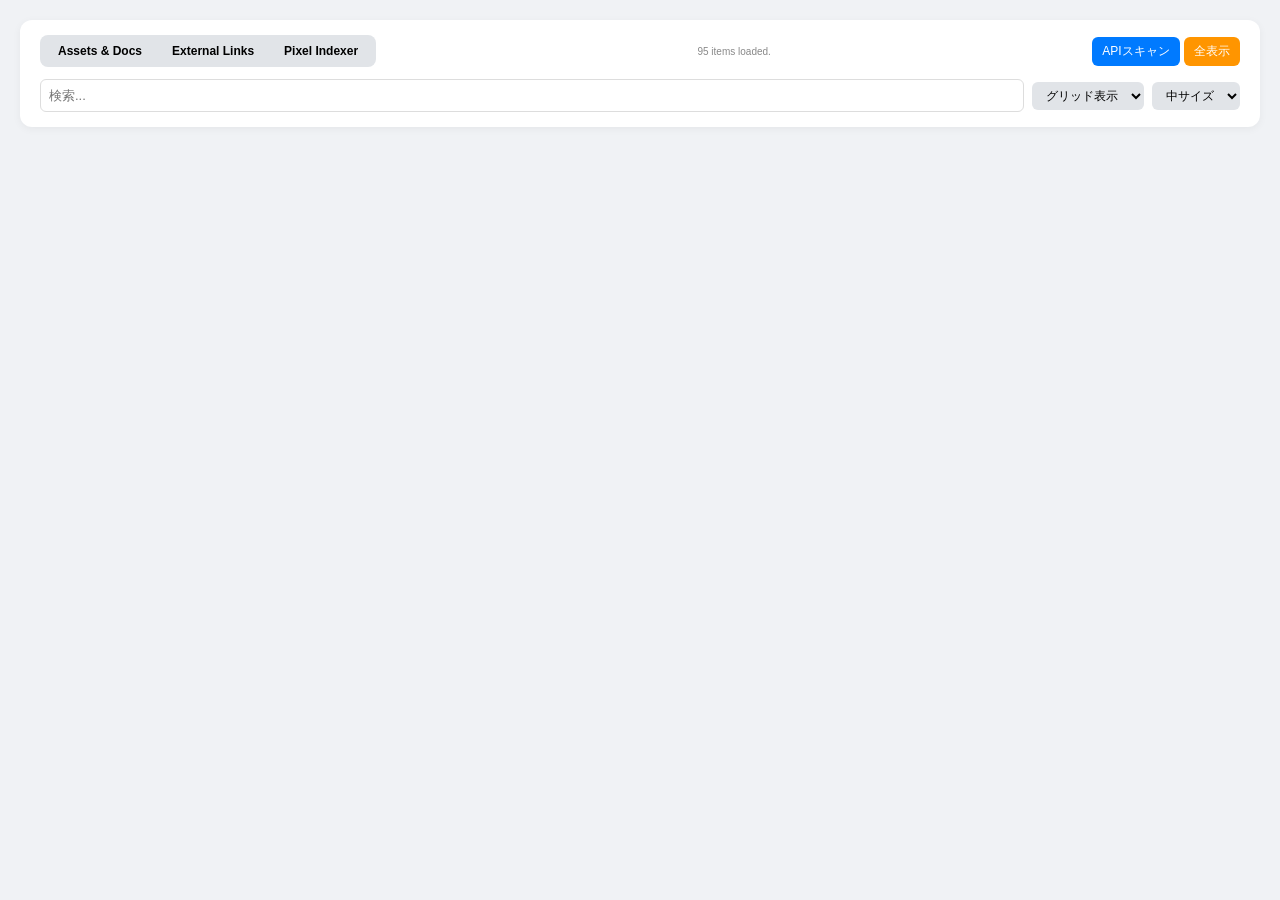
==== index.html @ e19e816e "Update index.html" ====
<!DOCTYPE html>
<html lang="ja">
<head>
    <meta charset="UTF-8">
    <title>Unified Asset & Prompt Manager</title>
    <style>
        :root { --primary: #007aff; --bg: #f0f2f5; --card: white; --size: 180px; }
        body { font-family: -apple-system, sans-serif; background: var(--bg); margin: 0; padding: 20px; color: #333; line-height: 1.5; }
        header { background: var(--card); padding: 15px 20px; border-radius: 12px; box-shadow: 0 2px 8px rgba(0,0,0,0.05); position: sticky; top: 10px; z-index: 100; margin-bottom: 20px; }
        .header-top { display: flex; justify-content: space-between; align-items: center; margin-bottom: 12px; flex-wrap: wrap; gap: 10px; }
        .mode-switch { display: flex; background: #e1e4e8; padding: 3px; border-radius: 8px; }
        .mode-switch button { background: transparent; border: none; padding: 6px 15px; border-radius: 6px; font-weight: bold; cursor: pointer; font-size: 12px; }
        .mode-switch button.active { background: var(--card); color: var(--primary); box-shadow: 0 2px 4px rgba(0,0,0,0.1); }
        .controls { display: flex; gap: 8px; align-items: center; flex-wrap: wrap; }
        input[type="text"] { flex: 1; min-width: 150px; padding: 8px; border: 1px solid #ddd; border-radius: 6px; font-size: 13px; outline: none; }
        button, select { border: none; padding: 6px 10px; border-radius: 6px; cursor: pointer; font-size: 12px; background: #e1e4e8; }
        .btn-api { background: var(--primary) !important; color: white; }
        .btn-save { background: #28a745 !important; color: white; }
        .btn-eco { background: #ff9500 !important; color: white; }

        .grid { display: grid; gap: 15px; grid-template-columns: repeat(auto-fill, minmax(var(--size), 1fr)); }
        .grid.list-view { grid-template-columns: 1fr; gap: 5px; }
        .folder-section { margin-bottom: 30px; border-top: 1px solid #ddd; padding-top: 20px; }
        .folder-section.hidden-folder { opacity: 0.6; background: #e9e9e9; padding: 15px; border-radius: 10px; border: 1px dashed #ccc; }
        .folder-title { font-size: 11px; font-weight: bold; color: var(--primary); background: #eef6ff; padding: 3px 8px; border-radius: 4px; margin-bottom: 12px; display: inline-block; text-transform: uppercase; }
        
        .card { background: var(--card); padding: 10px; border-radius: 8px; box-shadow: 0 2px 4px rgba(0,0,0,0.05); display: flex; flex-direction: column; }
        .list-view .card { flex-direction: row; align-items: center; padding: 6px 15px; }
        .media-container { width: 100%; height: 120px; display: flex; align-items: center; justify-content: center; background: #fafafa; border-radius: 6px; overflow: hidden; position: relative; cursor: pointer; }
        .list-view .media-container { width: 40px; height: 40px; margin-right: 15px; flex-shrink: 0; }
        img, video { max-width: 100%; max-height: 100%; object-fit: contain; }

        .placeholder { font-size: 10px; color: #999; text-align: center; }
        .info { flex-grow: 1; min-width: 0; margin: 8px 0; }
        .list-view .info { margin: 0; display: flex; align-items: center; gap: 15px; flex-grow: 1; }
        .name { font-size: 11px; font-weight: bold; overflow: hidden; text-overflow: ellipsis; white-space: nowrap; }
        .meta { font-size: 9px; color: #999; }
        .md-preview { font-size: 10px; background: #f0f0f0; padding: 5px; border-radius: 4px; margin-top: 5px; color: #555; border-left: 3px solid #ccc; white-space: pre-wrap; max-height: 45px; overflow: hidden; }

        .action-btn { width: 100%; padding: 5px; font-size: 10px; border: 1px solid #ddd; background: var(--card); border-radius: 4px; cursor: pointer; margin-top: 4px; }
        .list-view .action-btn { width: auto; margin-left: 10px; padding: 4px 12px; margin-top: 0; }
        
        #toast { position: fixed; bottom: 20px; left: 50%; transform: translateX(-50%); background: rgba(0,0,0,0.8); color: white; padding: 8px 18px; border-radius: 20px; font-size: 11px; opacity: 0; transition: opacity 0.3s; pointer-events: none; z-index: 2000; }

        /* --- Pixel Indexer --- */
        #pixel-panel { display: none; background: #121212; border-radius: 12px; padding: 20px; color: #eee; }
        #pixel-panel.active { display: block; }
        .px-canvas-wrap { border: 2px solid #444; background: #000; margin-bottom: 12px; overflow: auto; max-height: 60vh; position: relative; }
        #crop-overlay { display:none; position:absolute; top:0; left:0; width:100%; height:100%; pointer-events:none; }
        #crop-rect { display:none; position:absolute; border:2px solid #ff5000; box-sizing:border-box; pointer-events:auto; cursor:move; }
        #crop-rect::before { content:''; position:absolute; inset:0; background:transparent; }
        .crop-handle { position:absolute; width:18px; height:18px; background:#ff5000; border-radius:3px; pointer-events:auto; z-index:10; }
        .crop-handle.tl { top:-9px; left:-9px; cursor:nwse-resize; }
        .crop-handle.tr { top:-9px; right:-9px; cursor:nesw-resize; }
        .crop-handle.bl { bottom:-9px; left:-9px; cursor:nesw-resize; }
        .crop-handle.br { bottom:-9px; right:-9px; cursor:nwse-resize; }
        #pixel-app-container { line-height: 0; transform-origin: 0 0; }
        .px-ui { background: #1e1e1e; padding: 16px; border-radius: 10px; }
        .px-row { display: flex; align-items: center; gap: 12px; margin-bottom: 10px; }
        .px-row label { width: 140px; font-size: 0.78em; color: #aaa; flex-shrink: 0; }
        .px-row input[type="range"] { flex-grow: 1; cursor: pointer; }
        .px-val { width: 44px; text-align: right; font-family: monospace; color: #00ffcc; font-size: 12px; }
        .px-switch { background: #2a2a2a; padding: 10px; border-radius: 6px; margin-bottom: 12px; display: flex; gap: 20px; font-size: 0.88em; flex-wrap: wrap; }
        .px-palette { display: grid; grid-template-columns: repeat(auto-fill, minmax(78px, 1fr)); gap: 8px; border-top: 1px solid #333; padding-top: 12px; margin-top: 12px; }
        .px-chip input[type="checkbox"] { position:absolute; top:4px; left:4px; cursor:pointer; }
        .px-chip { background: #2a2a2a; padding: 7px; border-radius: 6px; text-align: center; font-size: 11px; border: 2px solid #333; position:relative; }
        .px-chip.active { border-color: #00ffcc; background: #333; }
        .px-box { width: 100%; height: 28px; border-radius: 4px; margin-bottom: 4px; border: 1px solid rgba(255,255,255,0.1); cursor: pointer; }
        .px-chip input[type="color"] { width: 100%; height: 20px; border: none; background: none; cursor: pointer; padding: 0; }
        .px-reset { font-size: 10px; color: #888; background: none; border: 1px solid #555; border-radius: 4px; cursor: pointer; padding: 2px 5px; margin-top: 3px; }
        .px-bulk { display:flex; gap:6px; align-items:center; flex-wrap:wrap; margin-bottom:10px; padding:8px; background:#2a2a2a; border-radius:6px; }
        .px-bulk select { background:#1e1e1e; color:#eee; border:1px solid #444; border-radius:4px; padding:3px 6px; font-size:11px; }
        .px-bulk button { font-size:11px; padding:4px 10px; border-radius:4px; border:none; cursor:pointer; }
    </style>
</head>
<body>

<header>
    <div class="header-top">
        <div class="mode-switch">
            <button id="mode-assets" onclick="switchMode('assets')">Assets & Docs</button>
            <button id="mode-links" onclick="switchMode('links')">External Links</button>
            <button id="mode-pixel" onclick="switchMode('pixel')">Pixel Indexer</button>
        </div>
        <div id="status" style="font-size:10px; color:#888;">Standby</div>
        <div id="asset-tools">
            <button class="btn-api" onclick="fetchDeepScan()">APIスキャン</button>
            <button class="btn-eco" onclick="loadAllMedia()">全表示</button>
            <button id="save-btn" class="btn-save" style="display:none" onclick="downloadJSON()">JSON保存</button>
        </div>
    </div>
    <div class="controls">
        <input type="text" id="searchInput" placeholder="検索..." oninput="filterCards()">
        <select id="viewSelect" onchange="refreshView()">
            <option value="grid">グリッド表示</option>
            <option value="list">リスト表示</option>
        </select>
        <select onchange="document.body.style.setProperty('--size', this.value + 'px')">
            <option value="180">中サイズ</option>
            <option value="120">小サイズ</option>
            <option value="260">大サイズ</option>
        </select>
    </div>
</header>

<div id="catalog-container" style="display:none;"></div>

<div id="pixel-panel">
    <div class="px-canvas-wrap">
        <div id="pixel-app-container"></div>
        <div id="crop-overlay"></div>
        <div id="crop-rect">
            <div class="crop-handle tl" data-h="tl"></div>
            <div class="crop-handle tr" data-h="tr"></div>
            <div class="crop-handle bl" data-h="bl"></div>
            <div class="crop-handle br" data-h="br"></div>
        </div>
    </div>
    <div class="px-ui">
        <input type="file" id="px-file" accept="image/*" style="margin-bottom:12px; width:100%; color:#eee;">
        <div style="display:flex;gap:8px;margin-bottom:10px;flex-wrap:wrap;">
            <button id="px-crop-btn" style="display:none;background:#ff6a00;color:white;border:none;padding:5px 12px;border-radius:6px;cursor:pointer;font-size:12px;" onclick="startCropUI()">✂ 範囲選択</button>
            <button id="px-crop-confirm" style="display:none;background:#28a745;color:white;border:none;padding:5px 12px;border-radius:6px;cursor:pointer;font-size:12px;" onclick="confirmCropUI()">✔ ここで切り出す</button>
            <button id="px-crop-reset" style="display:none;background:#555;color:white;border:none;padding:5px 12px;border-radius:6px;cursor:pointer;font-size:12px;" onclick="resetCropUI()">↩ 全体に戻す</button>
            <button onclick="pixelApp && pixelApp.saveCanvas('pixel','png')" style="background:#444;color:white;border:none;padding:5px 12px;border-radius:6px;cursor:pointer;font-size:12px;">💾 保存</button>
            <button id="px-undo" disabled onclick="pixelApp && pixelApp.undo()" style="background:#555;color:white;border:none;padding:5px 12px;border-radius:6px;cursor:pointer;font-size:12px;">↩ 戻る</button>
        </div>
        <div class="px-switch">
            <label><input type="checkbox" id="px-raw"> Raw (プレビュー)</label>
            <label>BG: <input type="color" id="px-bg" value="#000000" style="width:36px;height:22px;padding:0;border:none;cursor:pointer;"></label>
            <label><input type="checkbox" id="px-gridline"> Grid: <input type="color" id="px-gridline-color" value="#333333" style="width:36px;height:22px;padding:0;border:none;cursor:pointer;"> <input type="number" id="px-gridline-w" value="1" min="1" max="5" style="width:36px;background:#2a2a2a;color:#eee;border:1px solid #444;border-radius:4px;padding:2px 4px;">px</label>
            <label>Zoom: <input type="range" id="px-zoom" min="0.25" max="5" step="0.05" value="1" style="width:90px;"> <span id="px-zoom-val">100%</span> <button onclick="document.getElementById('px-zoom').value=1;document.getElementById('pixel-app-container').style.transform='scale(1)';document.getElementById('px-zoom-val').innerText='100%';" style="padding:2px 7px;font-size:11px;background:#444;color:#eee;border:none;border-radius:4px;cursor:pointer;">100%</button></label>
        </div>
        <div style="display:flex;gap:6px;align-items:center;flex-wrap:wrap;margin-bottom:10px;">
            <span style="font-size:11px;color:#aaa;flex-shrink:0;">Preset:</span>
            <select id="px-preset" onchange="applyPreset(this.value)" style="background:#2a2a2a;color:#eee;border:1px solid #444;border-radius:4px;padding:3px 8px;font-size:11px;">
                <option value="">— 選択 —</option>
                <option value="dot">🎮 ドット絵</option>
                <option value="mosaic">🔳 モザイク</option>
                <option value="retro">👾 レトロ</option>
                <option value="fine">✨ 高精細</option>
                <option value="mono">■ モノクロ2値</option>
                <option value="auto">🤖 画像から自動判定</option>
            </select>
            <span id="px-preset-label" style="font-size:10px;color:#888;"></span>
        </div>
        <div id="px-img-info" style="font-size:11px;color:#666;margin-bottom:8px;"></div>
        <div class="px-row">
            <label>Pixel Size</label>
            <input type="range" id="px-grid" min="2" max="60" value="10">
            <input type="number" id="px-grid-num" min="2" max="60" value="10" style="width:48px;background:#2a2a2a;color:#00ffcc;border:1px solid #444;border-radius:4px;padding:2px 4px;font-family:monospace;">
        </div>
        <div class="px-row">
            <label><input type="checkbox" id="px-quant" checked> 減色</label>
            <select id="px-quant-method" style="background:#2a2a2a;color:#eee;border:1px solid #444;border-radius:4px;padding:2px 6px;font-size:11px;">
                <option value="uniform">均等量子化</option>
                <option value="kmeans">K-means</option>
            </select>
            <input type="range" id="px-color" min="1" max="128" value="32">
            <input type="number" id="px-color-num" min="1" max="128" value="32" style="width:48px;background:#2a2a2a;color:#00ffcc;border:1px solid #444;border-radius:4px;padding:2px 4px;font-family:monospace;">
        </div>
        <div class="px-row">
            <label><input type="checkbox" id="px-dither" checked> Dithering</label>
        </div>
        <div class="px-row">
            <label><input type="checkbox" id="px-maxcol-on" checked> Max Colors</label>
            <input type="range" id="px-maxcol" min="1" max="256" value="256">
            <input type="number" id="px-maxcol-num" min="1" max="256" value="256" style="width:48px;background:#2a2a2a;color:#00ffcc;border:1px solid #444;border-radius:4px;padding:2px 4px;font-family:monospace;">
        </div>
        <div id="px-bulk" class="px-bulk" style="display:none;">
            <span style="font-size:11px;color:#aaa;">選択中: <b id="px-sel-count">0</b></span>
            <input type="color" id="px-bulk-color" value="#ff0000" style="width:36px;height:26px;padding:0;border:none;cursor:pointer;">
            <select id="px-bulk-palette" style="max-width:120px;"><option value="">パレットから選択...</option></select>
            <button onclick="applyBulkSwap()" style="background:#007aff;color:white;">適用</button>
            <button onclick="resetBulkSwap()" style="background:#555;color:white;">リセット</button>
            <button onclick="clearSelection()" style="background:#333;color:#aaa;">選択解除</button>
        </div>
        <div class="px-palette" id="px-palette"></div>
    </div>
</div>

<div id="toast">コピーしました！</div>

<script>
    const USER = 'dpolyglot0310-star';
    const REPO = 'assets';
    const BASE_PATH = 'assets';
    const IGNORE_DIRS = ['backup', 'old', 'temp'];

    let currentMode = null;
    let assetData = [];
    let linkData = [];

    async function init() {
        await loadAssetList();
        const tab = new URLSearchParams(location.search).get('tab');
        if (tab) switchMode(tab);
        // tab指定なし → 何も表示しない（タブボタンだけ表示）
    }

    function switchMode(mode) {
        if (currentMode === mode) return;
        currentMode = mode;
        ['assets','links','pixel'].forEach(m => {
            document.getElementById('mode-' + m).className = (m === mode ? 'active' : '');
        });
        document.getElementById('asset-tools').style.display = (mode === 'assets' ? 'flex' : 'none');
        document.getElementById('catalog-container').style.display = (mode === 'pixel' ? 'none' : 'block');
        document.getElementById('pixel-panel').classList.toggle('active', mode === 'pixel');
        document.querySelector('.controls').style.display = (mode === 'pixel' ? 'none' : 'flex');
        history.replaceState(null, '', '?tab=' + mode);
        if (mode === 'pixel') initPixel();
        else if (mode === 'assets') renderAssets(assetData);
        else loadLinkData().then(() => renderLinks(linkData));
    }

    function refreshView() {
        if (!currentMode) return;
        if (currentMode === 'assets') renderAssets(assetData);
        else if (currentMode === 'links') loadLinkData().then(() => renderLinks(linkData));
    }

    async function loadAssetList() {
        try {
            const res = await fetch(`./${BASE_PATH}/list.json?t=${Date.now()}`);
            if (res.ok) assetData = await res.json();
            document.getElementById('status').innerText = assetData.length + " items loaded.";
        } catch (e) { console.warn("list.json not found."); }
    }

    async function fetchDeepScan() {
        document.getElementById('status').innerText = "Scanning GitHub...";
        try {
            const repoData = await (await fetch(`https://api.github.com/repos/${USER}/${REPO}`)).json();
            const treeData = await (await fetch(`https://api.github.com/repos/${USER}/${REPO}/git/trees/${repoData.default_branch}?recursive=1`)).json();
            
            assetData = treeData.tree.filter(f => {
                const inBase = f.path.startsWith(BASE_PATH + '/');
                const isMatch = /\.(gif|jpe?g|png|webp|svg|mp4|webm|mov|md)$/i.test(f.path);
                const isIgnored = IGNORE_DIRS.some(d => f.path.includes(`/${d}/`));
                return inBase && isMatch && !isIgnored;
            });
            renderAssets(assetData);
            document.getElementById('save-btn').style.display = 'inline-block';
            document.getElementById('status').innerText = "Scan complete: " + assetData.length + " items.";
        } catch (e) { document.getElementById('status').innerText = "Scan error."; }
    }

    function renderAssets(items) {
        const container = document.getElementById('catalog-container');
        container.innerHTML = '';
        const groups = {};
        const mdMap = {};
        const pairedMdPaths = new Set(); // ペアになったMDを記録

        // 1. MDファイルのパスをマッピング
        items.forEach(f => { if (f.path.endsWith('.md')) mdMap[f.path.replace(/\.md$/i, '')] = f.path; });

        // 2. 画像・動画の処理
        items.forEach(f => {
            if (f.path.endsWith('.md')) return; // MDは後で単体処理
            const parts = f.path.split('/');
            const name = parts.pop();
            const folder = parts.join(' / ');
            const isHidden = parts.some(p => p.startsWith('.'));
            const key = isHidden ? `🙈 HIDDEN: ${folder}` : folder;
            const relatedMd = mdMap[f.path.substring(0, f.path.lastIndexOf('.'))];

            if (relatedMd) pairedMdPaths.add(relatedMd); // ペアとして使用済み

            if (!groups[key]) groups[key] = { items: [], isHidden };
            groups[key].items.push({...f, name, relatedMd, type: 'media'});
        });

        // 3. ペアにならなかった「単体MD」の処理
        items.forEach(f => {
            if (f.path.endsWith('.md') && !pairedMdPaths.has(f.path)) {
                const parts = f.path.split('/');
                const name = parts.pop();
                const folder = parts.join(' / ');
                const isHidden = parts.some(p => p.startsWith('.'));
                const key = isHidden ? `🙈 HIDDEN: ${folder}` : folder;

                if (!groups[key]) groups[key] = { items: [], isHidden };
                groups[key].items.push({...f, name, relatedMd: f.path, type: 'text'});
            }
        });

        // 描画
        Object.keys(groups).sort((a,b) => groups[a].isHidden - groups[b].isHidden).forEach(key => {
            const section = document.createElement('div');
            section.className = `folder-section ${groups[key].isHidden ? 'hidden-folder' : ''}`;
            section.innerHTML = `<div class="folder-title">${key}</div><div class="grid ${document.getElementById('viewSelect').value === 'list' ? 'list-view' : ''}"></div>`;
            const grid = section.querySelector('.grid');

            groups[key].items.forEach(f => {
                const url = `https://raw.githubusercontent.com/${USER}/${REPO}/main/${f.path}`;
                const isVideo = /\.(mp4|webm|mov)$/i.test(f.path);
                const isHeavy = (f.size || 0) > 1024 * 1024;
                const shouldHide = isHeavy || groups[key].isHidden;

                const card = document.createElement('div');
                card.className = 'card';
                card.dataset.name = f.name.toLowerCase();
                
                card.innerHTML = `
                    <div class="media-container" id="media-${f.sha}" onclick="window.open('${url}')">
                        ${f.type === 'text' ? `<div style="font-size:2.5rem;">📄</div>` : 
                          (shouldHide ? `<div class="placeholder"><span>${isHeavy ? 'Heavy' : 'Hidden'}</span><br><button onclick="event.stopPropagation(); loadMedia('${f.sha}','${url}',${isVideo})">表示</button></div>` : renderMedia(url, isVideo))
                        }
                    </div>
                    <div class="info">
                        <div class="name">${f.name}</div>
                        <div class="meta">${f.size ? (f.size/1024).toFixed(1) + ' KB' : 'Text Doc'}</div>
                        ${f.relatedMd ? `<div id="md-${f.sha}" class="md-preview">Loading content...</div>` : ''}
                    </div>
                    <div style="display:flex; flex-direction:column; gap:2px;">
                        ${f.type === 'media' ? `<button class="action-btn" onclick="copyTo('${url}')">URLコピー</button>` : ''}
                        ${f.type === 'media' && !isVideo ? `<button class="action-btn" style="color:#00aaff;border-color:#00aaff;" onclick="sendToPixel('${url}')">→ Pixel</button>` : ''}
                        ${f.relatedMd ? `<button class="action-btn" id="btn-md-${f.sha}" onclick="copyMdText('${f.sha}')" style="display:none">内容をコピー</button>` : ''}
                    </div>
                `;
                grid.appendChild(card);
                if (f.relatedMd) fetchMdContent(`https://raw.githubusercontent.com/${USER}/${REPO}/main/${f.relatedMd}`, f.sha);
            });
            container.appendChild(section);
        });
    }

    async function fetchMdContent(url, sha) {
        try {
            const res = await fetch(url);
            let text = (await res.text()).replace(/---[\s\S]*?---/, '').trim();
            const preview = document.getElementById(`md-${sha}`);
            if (preview) {
                preview.innerText = text;
                preview.dataset.full = text;
                const btn = document.getElementById(`btn-md-${sha}`);
                if (btn) btn.style.display = 'block';
            }
        } catch (e) { console.warn("MD load error", url); }
    }

    function sendToPixel(url) {
        switchMode('pixel');
        // p5が初期化されるまで少し待ってからロード
        const tryLoad = () => {
            if (pixelApp && pixelApp.setImage) {
                pixelApp.setImage(url);
            } else {
                setTimeout(tryLoad, 100);
            }
        };
        tryLoad();
    }

    function copyMdText(sha) {
        const target = document.getElementById(`md-${sha}`);
        if (target && target.dataset.full) copyTo(target.dataset.full);
    }

    // --- CSV & Utility 関連（前回の修正を維持） ---
    async function loadLinkData() {
        try {
            const res = await fetch(`./${BASE_PATH}/links.csv?t=${Date.now()}`);
            if (!res.ok) return;
            const text = await res.text();
            linkData = text.split('\n').slice(1).filter(r => r.trim()).map(r => {
                const c = r.split(',').map(v => v.replace(/"/g, '').trim());
                return { cat: c[0] || 'Uncategorized', title: c[1] || 'No Title', url: c[2] || '#', thumb: c[3] || '', prompt: c[4] || '' };
            });
        } catch (e) { console.warn("CSV load error"); }
    }

    function renderLinks(links) {
        const container = document.getElementById('catalog-container');
        container.innerHTML = '';
        const groups = {};
        links.forEach(l => { if (!groups[l.cat]) groups[l.cat] = []; groups[l.cat].push(l); });
        Object.keys(groups).sort().forEach(cat => {
            const section = document.createElement('div');
            section.className = 'folder-section';
            section.innerHTML = `<div class="folder-title">${cat}</div><div class="grid ${document.getElementById('viewSelect').value === 'list' ? 'list-view' : ''}"></div>`;
            const grid = section.querySelector('.grid');
            groups[cat].forEach(l => {
                const card = document.createElement('div');
                card.className = 'card';
                card.dataset.name = (l.title + (l.prompt || '')).toLowerCase();
                card.innerHTML = `
                    <div class="media-container" onclick="window.open('${l.url}')">
                        ${l.thumb ? `<img src="${l.thumb}" loading="lazy">` : `<div style="font-size:2rem">🔗</div>`}
                    </div>
                    <div class="info">
                        <div class="name">${l.title}</div>
                        ${l.prompt ? `<div class="md-preview">${l.prompt}</div>` : `<div class="meta">${l.url}</div>`}
                    </div>
                    <div style="display:flex; flex-direction:column; gap:2px;">
                        <button class="action-btn" onclick="window.open('${l.url}')">開く</button>
                        <button class="action-btn" onclick="copyTo('${l.prompt || l.url}')">${l.prompt ? 'プロンプトコピー' : 'URLコピー'}</button>
                    </div>
                `;
                grid.appendChild(card);
            });
            container.appendChild(section);
        });
    }

    function renderMedia(url, isVideo) {
        return isVideo ? `<video src="${url}" muted loop onmouseover="this.play()" onmouseout="this.pause()"></video>` : `<img src="${url}" loading="lazy">`;
    }

    function loadMedia(sha, url, isVideo) { 
        const target = document.getElementById(`media-${sha}`);
        if (target) target.innerHTML = renderMedia(url, isVideo); 
    }

    function loadAllMedia() { document.querySelectorAll('.placeholder button').forEach(b => b.click()); }

    function filterCards() {
        const q = document.getElementById('searchInput').value.toLowerCase();
        document.querySelectorAll('.card').forEach(c => c.style.display = c.dataset.name.includes(q) ? 'flex' : 'none');
        document.querySelectorAll('.folder-section').forEach(s => {
            const hasVisible = Array.from(s.querySelectorAll('.card')).some(c => c.style.display !== 'none');
            s.style.display = hasVisible ? 'block' : 'none';
        });
    }

    function copyTo(text) {
        if (!text) return;
        navigator.clipboard.writeText(text).then(() => {
            const t = document.getElementById('toast');
            t.style.opacity = '1';
            setTimeout(() => t.style.opacity = '0', 1500);
        });
    }

    function downloadJSON() {
        if (assetData.length === 0) return alert("データがありません");
        const blob = new Blob([JSON.stringify(assetData, null, 2)], {type: 'application/json'});
        const a = document.createElement('a'); a.href = URL.createObjectURL(blob); a.download = 'list.json'; a.click();
    }

    // ---- Pixel Indexer ----
    let pixelApp = null;
    let p5Loaded = false;

    function toHexStr(r, g, b) {
        return '#' + [r,g,b].map(v => Math.max(0,Math.min(255,v|0)).toString(16).padStart(2,'0')).join('');
    }

    function initPixel() {
        if (pixelApp) return; // 初期化済み
        if (!p5Loaded) {
            const s = document.createElement('script');
            s.src = 'https://cdnjs.cloudflare.com/ajax/libs/p5.js/1.9.0/p5.min.js';
            s.onload = () => { p5Loaded = true; _buildPixelApp(); };
            document.head.appendChild(s);
        } else {
            _buildPixelApp();
        }
    }

    function _buildPixelApp() {
        const container = document.getElementById('pixel-app-container');
        pixelApp = new p5(function(p) {
            let sourceImg = null, rawImg = null, selectedHex = null, swapMap = {};
            let history = [], historyMax = 20;
            let gridSize = 10, quantizeStep = 32, useDither = true, useQuant = true, quantMethod = 'uniform', rawMode = false, bgColor = '#000000';
            let gridLine = false, gridLineColor = '#333333', gridLineWeight = 1;
            let maxColors = 256, useMaxColors = true;

            p.setup = () => {
                const w = container.parentElement.clientWidth || 640;
                p.createCanvas(w, 400);
                p.noLoop();
                new ResizeObserver(() => {
                    const nw = container.parentElement.clientWidth;
                    if (nw > 0 && nw !== p.width) {
                        p.resizeCanvas(nw, p.height);
                        // クロップ矩形表示中なら中央に再配置
                        if (document.getElementById('crop-rect').style.display !== 'none') showCropRect();
                        p.redraw();
                    }
                }).observe(container.parentElement);
            };

            p.draw = () => {
                if (!rawImg && !sourceImg) { p.background(25); return; }
                if (!rawImg) { p.background(25); return; }
                const drawW=p.width, drawH=p.floor(drawW/(rawImg.width/rawImg.height));
                if (p.height!==drawH) { p.resizeCanvas(drawW,drawH); p.redraw(); return; }
                p.background(bgColor);
                const cols=p.floor(drawW/gridSize), rows=p.floor(drawH/gridSize);
                const temp=rawImg.get(); temp.resize(cols,rows); temp.loadPixels();
                const buf=new Float32Array(temp.pixels.length);
                // 透過ピクセルをBG色で塗りつぶしてから処理
                const bgC=p.color(bgColor);
                const bgR=p.red(bgC), bgG=p.green(bgC), bgB=p.blue(bgC);
                for (let i=0;i<temp.pixels.length;i+=4) {
                    const a=temp.pixels[i+3];
                    if (a<128) {
                        buf[i]=bgR; buf[i+1]=bgG; buf[i+2]=bgB; buf[i+3]=255;
                    } else {
                        // 半透明はアルファ合成して不透明化
                        const af=a/255;
                        buf[i]  =temp.pixels[i]  *af + bgR*(1-af);
                        buf[i+1]=temp.pixels[i+1]*af + bgG*(1-af);
                        buf[i+2]=temp.pixels[i+2]*af + bgB*(1-af);
                        buf[i+3]=255;
                    }
                }
                if (!rawMode && useQuant) {
                    if (quantMethod === 'kmeans') {
                        kmeansQuantize(buf, cols, rows, quantizeStep, useDither);
                    } else {
                        const qs=quantizeStep, qt=v=>Math.max(0,Math.min(255,Math.round(v/qs)*qs));
                        if (useDither) {
                            for (let y=0;y<rows;y++) for (let x=0;x<cols;x++) {
                                const i=(x+y*cols)*4;
                                const nr=qt(buf[i]),ng=qt(buf[i+1]),nb=qt(buf[i+2]);
                                const er=buf[i]-nr,eg=buf[i+1]-ng,eb=buf[i+2]-nb;
                                buf[i]=nr;buf[i+1]=ng;buf[i+2]=nb;
                                sp(buf,x+1,y,  cols,rows,er,eg,eb,7/16);
                                sp(buf,x-1,y+1,cols,rows,er,eg,eb,3/16);
                                sp(buf,x,  y+1,cols,rows,er,eg,eb,5/16);
                                sp(buf,x+1,y+1,cols,rows,er,eg,eb,1/16);
                            }
                        } else {
                            for (let i=0;i<buf.length;i+=4){buf[i]=qt(buf[i]);buf[i+1]=qt(buf[i+1]);buf[i+2]=qt(buf[i+2]);}
                        }
                    }
                }
                // maxColors制限：先にリマップを構範してから一度だけ描画
                const paletteSet=new Set();
                for (let y=0;y<rows;y++) for (let x=0;x<cols;x++) {
                    const i=(x+y*cols)*4;
                    const oh=toHexStr(buf[i],buf[i+1],buf[i+2]);
                    const dh=rawMode ? oh : (swapMap[oh]||oh);
                    paletteSet.add(dh);
                }
                const sorted=Array.from(paletteSet).sort((a,b)=>lum(p,b)-lum(p,a));
                const limited = (rawMode || !useMaxColors) ? sorted : sorted.slice(0,maxColors);
                // 制限外の色→最近傍色のリマップテーブル
                const remap={};
                if (!rawMode && useMaxColors) {
                    sorted.forEach(h=>{
                        if(!limited.includes(h)){
                            let best=limited[0],bestD=Infinity;
                            const c=p.color(h),r=p.red(c),g=p.green(c),b=p.blue(c);
                            limited.forEach(lh=>{const lc=p.color(lh),d=(p.red(lc)-r)**2+(p.green(lc)-g)**2+(p.blue(lc)-b)**2;if(d<bestD){bestD=d;best=lh;}});
                            remap[h]=best;
                        }
                    });
                }
                if (gridLine){p.stroke(gridLineColor);p.strokeWeight(gridLineWeight);}else{p.noStroke();}
                for (let y=0;y<rows;y++) for (let x=0;x<cols;x++) {
                    const i=(x+y*cols)*4;
                    const oh=toHexStr(buf[i],buf[i+1],buf[i+2]);
                    const dh=rawMode ? oh : (remap[swapMap[oh]||oh]||(swapMap[oh]||oh));
                    const dc=p.color(dh);
                    p.fill(!selectedHex||dh===selectedHex ? dc : p.color(p.red(dc)*.2,p.green(dc)*.2,p.blue(dc)*.2));
                    p.rect(x*gridSize,y*gridSize,gridSize,gridSize);
                }
                // インデックス表示（limited基準）
                if (selectedHex&&gridSize>8) {
                    const si=limited.indexOf(selectedHex);
                    p.textAlign(p.CENTER,p.CENTER); p.textSize(gridSize*.6);
                    for (let y=0;y<rows;y++) for (let x=0;x<cols;x++) {
                        const i=(x+y*cols)*4;
                        const oh=toHexStr(buf[i],buf[i+1],buf[i+2]);
                        const dh=rawMode ? oh : (remap[swapMap[oh]||oh]||(swapMap[oh]||oh));
                        if(dh===selectedHex){p.fill(lum(p,dh)>128?0:255);p.text(si,x*gridSize+gridSize/2,y*gridSize+gridSize/2);}
                    }
                }
                renderPxPalette(limited,selectedHex,swapMap);
            };

            function sp(buf,x,y,cols,rows,er,eg,eb,w){
                if(x<0||x>=cols||y>=rows)return;
                const i=(x+y*cols)*4;buf[i]+=er*w;buf[i+1]+=eg*w;buf[i+2]+=eb*w;
            }
            function lum(p,h){const c=p.color(h);return .299*p.red(c)+.587*p.green(c)+.114*p.blue(c);}

            function kmeansQuantize(buf, cols, rows, qs, dither) {
                // k = 256/qsをクラスタ数の目安に使用
                const k = Math.max(2, Math.min(64, Math.round(256 / qs)));
                const n = cols * rows;
                // 初期センター：ランダムサンプリング
                let centers = [];
                const used = new Set();
                while (centers.length < k) {
                    const idx = Math.floor(Math.random() * n);
                    if (!used.has(idx)) { used.add(idx); const i=idx*4; centers.push([buf[i],buf[i+1],buf[i+2]]); }
                }
                // イテレーション（10回）
                for (let iter=0; iter<10; iter++) {
                    const sums = centers.map(()=>[0,0,0,0]);
                    for (let j=0; j<n; j++) {
                        const i=j*4, r=buf[i],g=buf[i+1],b=buf[i+2];
                        let best=0, bestD=Infinity;
                        centers.forEach((c,ci)=>{ const d=(c[0]-r)**2+(c[1]-g)**2+(c[2]-b)**2; if(d<bestD){bestD=d;best=ci;} });
                        sums[best][0]+=r; sums[best][1]+=g; sums[best][2]+=b; sums[best][3]++;
                    }
                    centers = sums.map((s,ci)=> s[3]>0 ? [s[0]/s[3],s[1]/s[3],s[2]/s[3]] : centers[ci]);
                }
                // ピクセルを最近センターに置き換え（ディザあり）
                if (dither) {
                    for (let y=0; y<rows; y++) for (let x=0; x<cols; x++) {
                        const i=(x+y*cols)*4, r=buf[i],g=buf[i+1],b=buf[i+2];
                        let best=0, bestD=Infinity;
                        centers.forEach((c,ci)=>{ const d=(c[0]-r)**2+(c[1]-g)**2+(c[2]-b)**2; if(d<bestD){bestD=d;best=ci;} });
                        const nr=Math.round(centers[best][0]), ng=Math.round(centers[best][1]), nb=Math.round(centers[best][2]);
                        buf[i]=nr; buf[i+1]=ng; buf[i+2]=nb;
                        const er=r-nr, eg=g-ng, eb=b-nb;
                        sp(buf,x+1,y,  cols,rows,er,eg,eb,7/16);
                        sp(buf,x-1,y+1,cols,rows,er,eg,eb,3/16);
                        sp(buf,x,  y+1,cols,rows,er,eg,eb,5/16);
                        sp(buf,x+1,y+1,cols,rows,er,eg,eb,1/16);
                    }
                } else {
                    for (let j=0; j<n; j++) {
                        const i=j*4, r=buf[i],g=buf[i+1],b=buf[i+2];
                        let best=0, bestD=Infinity;
                        centers.forEach((c,ci)=>{ const d=(c[0]-r)**2+(c[1]-g)**2+(c[2]-b)**2; if(d<bestD){bestD=d;best=ci;} });
                        buf[i]=Math.round(centers[best][0]); buf[i+1]=Math.round(centers[best][1]); buf[i+2]=Math.round(centers[best][2]);
                    }
                }
            }

            const wrap = () => document.getElementById('pixel-app-container').closest('.px-canvas-wrap');

            p.setImage = (url) => p.loadImage(url, img => {
                sourceImg=img; rawImg=img.get();
                swapMap={}; selectedHex=null; history=[];
                document.getElementById('px-img-info').textContent = '元画像: ' + img.width + ' × ' + img.height + ' px';
                document.getElementById('px-crop-btn').style.display='inline-block';
                document.getElementById('px-crop-confirm').style.display='none';
                document.getElementById('px-crop-reset').style.display='none';
                document.getElementById('px-undo').disabled=true;
                hideCropRect();
                pxSelected.clear(); updateBulkBar();
                setTimeout(() => p.redraw(), 0);
            });
            p.cropConfirm = () => {
                const cv = p.canvas;
                const cr = document.getElementById('crop-rect');
                const scaleX = sourceImg.width / cv.offsetWidth;
                const scaleY = sourceImg.height / cv.offsetHeight;
                const rx = Math.round((parseInt(cr.style.left)||0) * scaleX);
                const ry = Math.round((parseInt(cr.style.top) ||0) * scaleY);
                const rw = Math.round((parseInt(cr.style.width) ||100) * scaleX);
                const rh = Math.round((parseInt(cr.style.height)||100) * scaleY);
                if (rw<2||rh<2) return;
                p.pushHistory();
                rawImg = sourceImg.get(rx, ry, rw, rh);
                hideCropRect();
                document.getElementById('px-crop-confirm').style.display='none';
                document.getElementById('px-crop-reset').style.display='inline-block';
                p.redraw();
            };
            p.cropReset = () => {
                rawImg = sourceImg ? sourceImg.get() : null;
                hideCropRect();
                document.getElementById('px-crop-confirm').style.display='none';
                document.getElementById('px-crop-reset').style.display='none';
                p.redraw();
            };
            p.pxUpdate = (gs,qs,uq,qm,dt,rm,bg,gl,glc,glw,mc,umc) => {
                gridSize=gs; quantizeStep=qs; useQuant=uq; quantMethod=qm;
                useDither=dt; rawMode=rm; bgColor=bg;
                gridLine=gl; gridLineColor=glc; gridLineWeight=glw;
                maxColors=mc; useMaxColors=umc;
                p.redraw();
            };
            p.pushHistory = () => {
                if (!rawImg) return;
                history.push(rawImg.get());
                if (history.length > historyMax) history.shift();
                document.getElementById('px-undo').disabled = false;
            };
            p.undo = () => {
                if (!history.length) return;
                rawImg = history.pop();
                if (!history.length) document.getElementById('px-undo').disabled = true;
                p.redraw();
            };
            p.highlight = hv => { selectedHex=(selectedHex===hv?null:hv); p.redraw(); };
            p.swap      = (from,to) => { if(from===to)delete swapMap[from];else swapMap[from]=to; p.redraw(); };
            p.resetSwap = hv => { delete swapMap[hv]; p.redraw(); };
            p.getSwapMap  = () => swapMap;
            p.getSourceImg= () => sourceImg;
        }, container);

        // コントロールのイベント
        const pxUpdate = () => {
            const gs  = parseInt(document.getElementById('px-grid').value);
            const qs  = parseInt(document.getElementById('px-color').value);
            const mc  = parseInt(document.getElementById('px-maxcol').value)||256;
            const uq  = document.getElementById('px-quant').checked;
            const qm  = document.getElementById('px-quant-method').value;
            const dt  = document.getElementById('px-dither').checked;
            const umc = document.getElementById('px-maxcol-on').checked;
            const rm  = document.getElementById('px-raw').checked;
            const bg  = document.getElementById('px-bg').value;
            const gl  = document.getElementById('px-gridline').checked;
            const glc = document.getElementById('px-gridline-color').value;
            const glw = parseInt(document.getElementById('px-gridline-w').value)||1;
            document.getElementById('px-grid-num').value=gs;
            document.getElementById('px-color-num').value=qs;
            document.getElementById('px-maxcol-num').value=mc;
            // Raw時はPixel Size以外を無効化、それ以外は独立制御
            const rawOn = rm;
            document.getElementById('px-quant').disabled = rawOn;
            document.getElementById('px-quant-method').disabled = rawOn || !uq;
            document.getElementById('px-color').disabled = rawOn || !uq;
            document.getElementById('px-color-num').disabled = rawOn || !uq;
            document.getElementById('px-dither').disabled = rawOn || !uq;
            document.getElementById('px-maxcol-on').disabled = rawOn;
            document.getElementById('px-maxcol').disabled = rawOn || !umc;
            document.getElementById('px-maxcol-num').disabled = rawOn || !umc;
            pixelApp.pxUpdate(gs,qs,uq,qm,dt,rm,bg,gl,glc,glw,mc,umc);
        };
        // スライダ↔数値入力連動
        const syncNum = (rangeId, numId) => {
            document.getElementById(rangeId).oninput = () => { document.getElementById(numId).value=document.getElementById(rangeId).value; pxUpdate(); };
            document.getElementById(numId).oninput  = () => { document.getElementById(rangeId).value=document.getElementById(numId).value;  pxUpdate(); };
        };
        syncNum('px-grid',   'px-grid-num');
        syncNum('px-color',  'px-color-num');
        syncNum('px-maxcol', 'px-maxcol-num');
        document.getElementById('px-quant').onchange=pxUpdate;
        document.getElementById('px-quant-method').onchange=pxUpdate;
        document.getElementById('px-dither').onchange=pxUpdate;
        document.getElementById('px-maxcol-on').onchange=pxUpdate;
        document.getElementById('px-raw').onchange=pxUpdate;
        document.getElementById('px-bg').oninput=pxUpdate;
        document.getElementById('px-gridline').onchange=pxUpdate;
        document.getElementById('px-gridline-color').oninput=pxUpdate;
        document.getElementById('px-gridline-w').oninput=pxUpdate;
        document.getElementById('px-zoom').oninput=()=>{
            const v=document.getElementById('px-zoom').value;
            document.getElementById('pixel-app-container').style.transform=`scale(${v})`;
            document.getElementById('px-zoom-val').innerText=Math.round(v*100)+'%';
        };
        document.getElementById('px-file').onchange=e=>{
            const r=new FileReader();
            r.onload=ev=>pixelApp.setImage(ev.target.result);
            r.readAsDataURL(e.target.files[0]);
        };
    }

    let pxSelected = new Set();

    // 設定をUIに反映して再描画
    function applySettings(gs, qs, mc, label) {
        document.getElementById('px-grid').value    = gs;
        document.getElementById('px-grid-num').value = gs;
        document.getElementById('px-color').value   = qs;
        document.getElementById('px-color-num').value = qs;
        document.getElementById('px-maxcol').value  = mc;
        document.getElementById('px-maxcol-num').value = mc;
        if (label) document.getElementById('px-preset-label').textContent = label;
        pxUpdate();
        // 選択をリセット（同じ項目を再選できるように）
        setTimeout(() => document.getElementById('px-preset').value = '', 0);
    }

    function applyPreset(val) {
        if (!val) return;
        const presets = {
            dot:    { gs:8,  qs:32,  mc:16,  label:'Pixel Size 8 / Steps 32 / Colors 16' },
            mosaic: { gs:20, qs:16,  mc:32,  label:'Pixel Size 20 / Steps 16 / Colors 32' },
            retro:  { gs:16, qs:8,   mc:8,   label:'Pixel Size 16 / Steps 8 / Colors 8' },
            fine:   { gs:4,  qs:64,  mc:64,  label:'Pixel Size 4 / Steps 64 / Colors 64' },
            mono:   { gs:8,  qs:128, mc:2,   label:'Pixel Size 8 / Steps 128 / Colors 2' },
        };
        if (val === 'auto') { autoDetect(); return; }
        const p = presets[val];
        if (p) applySettings(p.gs, p.qs, p.mc, p.label);
    }

    function autoDetect() {
        if (!pixelApp || !pixelApp.canvas) return;
        // sourceImgのピクセルをサンプリングして画像特徴を分析
        const src = pixelApp.getSourceImg ? pixelApp.getSourceImg() : null;
        if (!src) { applySettings(8, 32, 16, '画像未読み込み'); return; }

        const sample = document.createElement('canvas');
        const size = 64;
        sample.width = sample.height = size;
        const ctx = sample.getContext('2d');
        // p5イメージを一度canvasに描画してピクセル取得
        ctx.drawImage(pixelApp.canvas, 0, 0, size, size);
        const data = ctx.getImageData(0, 0, size, size).data;

        // 色数・輝度分散・コントラストを計測
        const colorSet = new Set();
        let lumSum = 0, lumSqSum = 0, n = 0;
        for (let i = 0; i < data.length; i += 4) {
            if (data[i+3] < 128) continue;
            const r = data[i] >> 4, g = data[i+1] >> 4, b = data[i+2] >> 4;
            colorSet.add((r << 8) | (g << 4) | b);
            const l = 0.299*data[i] + 0.587*data[i+1] + 0.114*data[i+2];
            lumSum += l; lumSqSum += l*l; n++;
        }
        const uniqueColors = colorSet.size;
        const contrast = n > 0 ? Math.sqrt(lumSqSum/n - (lumSum/n)**2) : 0;
        const imgW = src.width || 64;

        // 判定ロジック
        let gs, qs, mc, reason;
        // Pixel Size: 画像幅に応じて
        gs = imgW > 400 ? 12 : imgW > 200 ? 8 : 6;
        // 色数が少ない（イラスト・ロゴ系）
        if (uniqueColors < 80) {
            qs = 16; mc = Math.min(uniqueColors + 4, 24);
            reason = `イラスト系 (${uniqueColors}色) → Steps ${qs} / Colors ${mc}`;
        // 色数が多い（写真系）
        } else if (uniqueColors > 300) {
            qs = 48; mc = 32;
            reason = `写真系 (${uniqueColors}色) → Steps ${qs} / Colors ${mc}`;
        // 中間
        } else {
            qs = 32; mc = 16;
            reason = `標準 (${uniqueColors}色) → Steps ${qs} / Colors ${mc}`;
        }
        // コントラストが高い場合はStepsを粗くしてもきれい
        if (contrast > 80 && qs > 16) { qs = Math.max(16, qs - 16); reason += ' +高コントラスト'; }

        applySettings(gs, qs, mc, `自動: Pixel ${gs} / Steps ${qs} / Colors ${mc} [${reason}]`);
    }
 // チェック選択中の色

    // ---- クロップ矩形（HTML要素方式）----
    function showCropRect() {
        const cv = pixelApp.canvas;
        const rect = document.getElementById('crop-rect');
        // キャンバスの中央に初期サイズで表示
        const w = Math.round(cv.offsetWidth * 0.6);
        const h = Math.round(cv.offsetHeight * 0.6);
        const x = Math.round((cv.offsetWidth - w) / 2);
        const y = Math.round((cv.offsetHeight - h) / 2);
        rect.style.left   = x + 'px';
        rect.style.top    = y + 'px';
        rect.style.width  = w + 'px';
        rect.style.height = h + 'px';
        rect.style.display = 'block';
    }

    function hideCropRect() {
        document.getElementById('crop-rect').style.display = 'none';
    }

    (function initCropRect() {
        const rect = document.getElementById('crop-rect');
        let mode = null; // 'move' | 'tl'|'tr'|'bl'|'br'
        let startX, startY, startL, startT, startW, startH;
        const MIN = 20;

        function getCV() { return pixelApp ? pixelApp.canvas : null; }

        function clamp(val, min, max) { return Math.max(min, Math.min(max, val)); }

        function onStart(e) {
            e.stopPropagation();
            const t = e.touches ? e.touches[0] : e;
            startX = t.clientX; startY = t.clientY;
            startL = parseInt(rect.style.left)  || 0;
            startT = parseInt(rect.style.top)   || 0;
            startW = parseInt(rect.style.width) || 100;
            startH = parseInt(rect.style.height)|| 100;
            mode = e.target.dataset.h || 'move';
            e.preventDefault();
        }

        function onMove(e) {
            if (!mode) return;
            e.preventDefault();
            const t = e.touches ? e.touches[0] : e;
            const dx = t.clientX - startX;
            const dy = t.clientY - startY;
            const cv = getCV();
            const maxW = cv ? cv.offsetWidth  : 9999;
            const maxH = cv ? cv.offsetHeight : 9999;
            let l=startL, top=startT, w=startW, h=startH;

            if (mode==='move') {
                l = clamp(startL+dx, 0, maxW-w);
                top = clamp(startT+dy, 0, maxH-h);
            } else {
                if (mode==='br'||mode==='tr') w = clamp(startW+dx, MIN, maxW-l);
                if (mode==='bl'||mode==='tl') { w = clamp(startW-dx, MIN, startL+startW); l = startL+startW-w; }
                if (mode==='br'||mode==='bl') h = clamp(startH+dy, MIN, maxH-top);
                if (mode==='tr'||mode==='tl') { h = clamp(startH-dy, MIN, startT+startH); top = startT+startH-h; }
            }
            rect.style.left=l+'px'; rect.style.top=top+'px';
            rect.style.width=w+'px'; rect.style.height=h+'px';
        }

        function onEnd() { mode = null; }

        rect.addEventListener('mousedown',  onStart);
        rect.addEventListener('touchstart', onStart, {passive:false});
        document.addEventListener('mousemove',  onMove);
        document.addEventListener('touchmove',  onMove, {passive:false});
        document.addEventListener('mouseup',    onEnd);
        document.addEventListener('touchend',   onEnd);
    })();

    function startCropUI() {
        if (!pixelApp || !pixelApp.canvas) return;
        showCropRect();
        document.getElementById('px-crop-confirm').style.display='inline-block';
    }

    function confirmCropUI() {
        if (pixelApp) pixelApp.cropConfirm();
    }

    function resetCropUI() {
        if (pixelApp) pixelApp.cropReset();
    }

    function renderPxPalette(palette, selectedHex, swapMap) {
        const div = document.getElementById('px-palette');
        div.innerHTML = `<div style="grid-column:1/-1;font-size:11px;color:#aaa;margin-bottom:4px;">使用色数: <b style="color:#00ffcc;">${palette.length}</b></div>`;

        // パレットドロップダウンを更新
        const sel = document.getElementById('px-bulk-palette');
        sel.innerHTML = '<option value="">パレットから選択...</option>';
        palette.forEach((hv, i) => {
            const opt = document.createElement('option');
            opt.value = swapMap[hv] || hv;
            opt.style.background = swapMap[hv] || hv;
            opt.textContent = `#${i} ${swapMap[hv] || hv}`;
            sel.appendChild(opt);
        });
        // ドロップダウン選択でカラーピッカーに反映
        sel.onchange = () => { if (sel.value) document.getElementById('px-bulk-color').value = sel.value; };

        palette.forEach((hv, i) => {
            const sw = swapMap[hv], disp = sw || hv;
            const chip = document.createElement('div');
            chip.className = 'px-chip' + (selectedHex === hv ? ' active' : '');

            const cb = document.createElement('input');
            cb.type = 'checkbox';
            cb.checked = pxSelected.has(hv);
            cb.onchange = () => {
                if (cb.checked) pxSelected.add(hv); else pxSelected.delete(hv);
                updateBulkBar();
            };
            chip.appendChild(cb);

            const inner = document.createElement('div');
            inner.innerHTML = `<div class="px-box" style="background:${disp}"></div><b>#${i}</b><br><input type="color" value="${disp}">${sw ? `<br><button class="px-reset" data-h="${hv}">↩</button>` : ''}`;
            inner.querySelector('.px-box').onclick = () => pixelApp.highlight(hv);
            inner.querySelector('input[type="color"]').oninput = e => pixelApp.swap(hv, e.target.value);
            const rb = inner.querySelector('.px-reset');
            if (rb) rb.onclick = e => { e.stopPropagation(); pixelApp.resetSwap(hv); };
            chip.appendChild(inner);
            div.appendChild(chip);
        });
    }

    function updateBulkBar() {
        document.getElementById('px-sel-count').textContent = pxSelected.size;
        document.getElementById('px-bulk').style.display = pxSelected.size > 0 ? 'flex' : 'none';
    }

    function applyBulkSwap() {
        const color = document.getElementById('px-bulk-color').value;
        pxSelected.forEach(hv => pixelApp.swap(hv, color));
    }

    function resetBulkSwap() {
        pxSelected.forEach(hv => pixelApp.resetSwap(hv));
    }

    function clearSelection() {
        pxSelected.clear();
        updateBulkBar();
        document.querySelectorAll('#px-palette .px-chip input[type="checkbox"]').forEach(cb => cb.checked = false);
    }

    init();
</script>
</body>
</html>
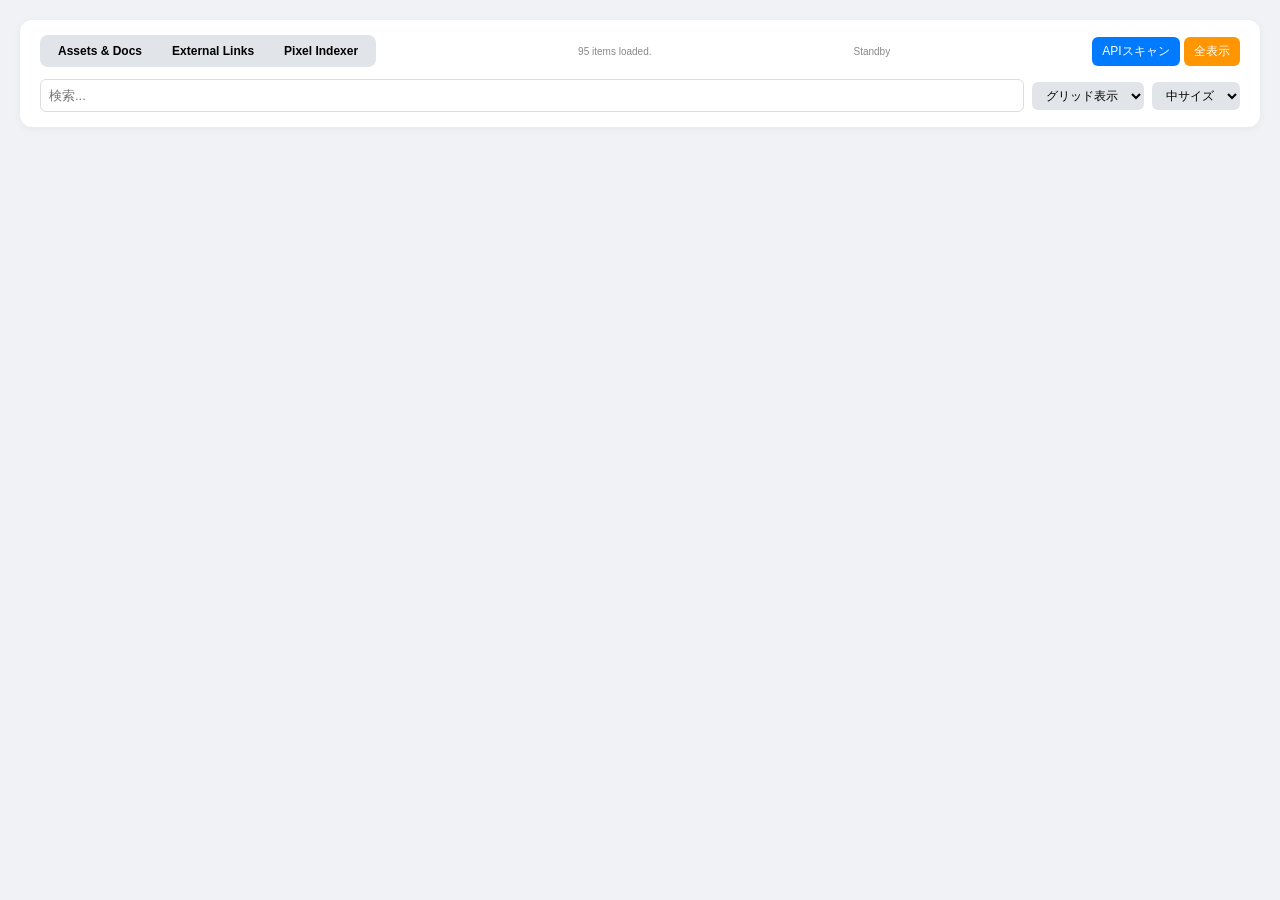
==== commit 735fec7a: "add actions" ====
--- a/index.html
+++ b/index.html
@@ -3,75 +3,7 @@
 <head>
     <meta charset="UTF-8">
     <title>Unified Asset & Prompt Manager</title>
-    <style>
-        :root { --primary: #007aff; --bg: #f0f2f5; --card: white; --size: 180px; }
-        body { font-family: -apple-system, sans-serif; background: var(--bg); margin: 0; padding: 20px; color: #333; line-height: 1.5; }
-        header { background: var(--card); padding: 15px 20px; border-radius: 12px; box-shadow: 0 2px 8px rgba(0,0,0,0.05); position: sticky; top: 10px; z-index: 100; margin-bottom: 20px; }
-        .header-top { display: flex; justify-content: space-between; align-items: center; margin-bottom: 12px; flex-wrap: wrap; gap: 10px; }
-        .mode-switch { display: flex; background: #e1e4e8; padding: 3px; border-radius: 8px; }
-        .mode-switch button { background: transparent; border: none; padding: 6px 15px; border-radius: 6px; font-weight: bold; cursor: pointer; font-size: 12px; }
-        .mode-switch button.active { background: var(--card); color: var(--primary); box-shadow: 0 2px 4px rgba(0,0,0,0.1); }
-        .controls { display: flex; gap: 8px; align-items: center; flex-wrap: wrap; }
-        input[type="text"] { flex: 1; min-width: 150px; padding: 8px; border: 1px solid #ddd; border-radius: 6px; font-size: 13px; outline: none; }
-        button, select { border: none; padding: 6px 10px; border-radius: 6px; cursor: pointer; font-size: 12px; background: #e1e4e8; }
-        .btn-api { background: var(--primary) !important; color: white; }
-        .btn-save { background: #28a745 !important; color: white; }
-        .btn-eco { background: #ff9500 !important; color: white; }
-
-        .grid { display: grid; gap: 15px; grid-template-columns: repeat(auto-fill, minmax(var(--size), 1fr)); }
-        .grid.list-view { grid-template-columns: 1fr; gap: 5px; }
-        .folder-section { margin-bottom: 30px; border-top: 1px solid #ddd; padding-top: 20px; }
-        .folder-section.hidden-folder { opacity: 0.6; background: #e9e9e9; padding: 15px; border-radius: 10px; border: 1px dashed #ccc; }
-        .folder-title { font-size: 11px; font-weight: bold; color: var(--primary); background: #eef6ff; padding: 3px 8px; border-radius: 4px; margin-bottom: 12px; display: inline-block; text-transform: uppercase; }
-        
-        .card { background: var(--card); padding: 10px; border-radius: 8px; box-shadow: 0 2px 4px rgba(0,0,0,0.05); display: flex; flex-direction: column; }
-        .list-view .card { flex-direction: row; align-items: center; padding: 6px 15px; }
-        .media-container { width: 100%; height: 120px; display: flex; align-items: center; justify-content: center; background: #fafafa; border-radius: 6px; overflow: hidden; position: relative; cursor: pointer; }
-        .list-view .media-container { width: 40px; height: 40px; margin-right: 15px; flex-shrink: 0; }
-        img, video { max-width: 100%; max-height: 100%; object-fit: contain; }
-
-        .placeholder { font-size: 10px; color: #999; text-align: center; }
-        .info { flex-grow: 1; min-width: 0; margin: 8px 0; }
-        .list-view .info { margin: 0; display: flex; align-items: center; gap: 15px; flex-grow: 1; }
-        .name { font-size: 11px; font-weight: bold; overflow: hidden; text-overflow: ellipsis; white-space: nowrap; }
-        .meta { font-size: 9px; color: #999; }
-        .md-preview { font-size: 10px; background: #f0f0f0; padding: 5px; border-radius: 4px; margin-top: 5px; color: #555; border-left: 3px solid #ccc; white-space: pre-wrap; max-height: 45px; overflow: hidden; }
-
-        .action-btn { width: 100%; padding: 5px; font-size: 10px; border: 1px solid #ddd; background: var(--card); border-radius: 4px; cursor: pointer; margin-top: 4px; }
-        .list-view .action-btn { width: auto; margin-left: 10px; padding: 4px 12px; margin-top: 0; }
-        
-        #toast { position: fixed; bottom: 20px; left: 50%; transform: translateX(-50%); background: rgba(0,0,0,0.8); color: white; padding: 8px 18px; border-radius: 20px; font-size: 11px; opacity: 0; transition: opacity 0.3s; pointer-events: none; z-index: 2000; }
-
-        /* --- Pixel Indexer --- */
-        #pixel-panel { display: none; background: #121212; border-radius: 12px; padding: 20px; color: #eee; }
-        #pixel-panel.active { display: block; }
-        .px-canvas-wrap { border: 2px solid #444; background: #000; margin-bottom: 12px; overflow: auto; max-height: 60vh; position: relative; }
-        #crop-overlay { display:none; position:absolute; top:0; left:0; width:100%; height:100%; pointer-events:none; }
-        #crop-rect { display:none; position:absolute; border:2px solid #ff5000; box-sizing:border-box; pointer-events:auto; cursor:move; }
-        #crop-rect::before { content:''; position:absolute; inset:0; background:transparent; }
-        .crop-handle { position:absolute; width:18px; height:18px; background:#ff5000; border-radius:3px; pointer-events:auto; z-index:10; }
-        .crop-handle.tl { top:-9px; left:-9px; cursor:nwse-resize; }
-        .crop-handle.tr { top:-9px; right:-9px; cursor:nesw-resize; }
-        .crop-handle.bl { bottom:-9px; left:-9px; cursor:nesw-resize; }
-        .crop-handle.br { bottom:-9px; right:-9px; cursor:nwse-resize; }
-        #pixel-app-container { line-height: 0; transform-origin: 0 0; }
-        .px-ui { background: #1e1e1e; padding: 16px; border-radius: 10px; }
-        .px-row { display: flex; align-items: center; gap: 12px; margin-bottom: 10px; }
-        .px-row label { width: 140px; font-size: 0.78em; color: #aaa; flex-shrink: 0; }
-        .px-row input[type="range"] { flex-grow: 1; cursor: pointer; }
-        .px-val { width: 44px; text-align: right; font-family: monospace; color: #00ffcc; font-size: 12px; }
-        .px-switch { background: #2a2a2a; padding: 10px; border-radius: 6px; margin-bottom: 12px; display: flex; gap: 20px; font-size: 0.88em; flex-wrap: wrap; }
-        .px-palette { display: grid; grid-template-columns: repeat(auto-fill, minmax(78px, 1fr)); gap: 8px; border-top: 1px solid #333; padding-top: 12px; margin-top: 12px; }
-        .px-chip input[type="checkbox"] { position:absolute; top:4px; left:4px; cursor:pointer; }
-        .px-chip { background: #2a2a2a; padding: 7px; border-radius: 6px; text-align: center; font-size: 11px; border: 2px solid #333; position:relative; }
-        .px-chip.active { border-color: #00ffcc; background: #333; }
-        .px-box { width: 100%; height: 28px; border-radius: 4px; margin-bottom: 4px; border: 1px solid rgba(255,255,255,0.1); cursor: pointer; }
-        .px-chip input[type="color"] { width: 100%; height: 20px; border: none; background: none; cursor: pointer; padding: 0; }
-        .px-reset { font-size: 10px; color: #888; background: none; border: 1px solid #555; border-radius: 4px; cursor: pointer; padding: 2px 5px; margin-top: 3px; }
-        .px-bulk { display:flex; gap:6px; align-items:center; flex-wrap:wrap; margin-bottom:10px; padding:8px; background:#2a2a2a; border-radius:6px; }
-        .px-bulk select { background:#1e1e1e; color:#eee; border:1px solid #444; border-radius:4px; padding:3px 6px; font-size:11px; }
-        .px-bulk button { font-size:11px; padding:4px 10px; border-radius:4px; border:none; cursor:pointer; }
-    </style>
+    <link rel="stylesheet" href="css/style.css">
 </head>
 <body>
 
@@ -83,6 +15,7 @@
             <button id="mode-pixel" onclick="switchMode('pixel')">Pixel Indexer</button>
         </div>
         <div id="status" style="font-size:10px; color:#888;">Standby</div>
+        <div id="last-update" style="font-size:10px; color:#888;">Standby</div>
         <div id="asset-tools">
             <button class="btn-api" onclick="fetchDeepScan()">APIスキャン</button>
             <button class="btn-eco" onclick="loadAllMedia()">全表示</button>
@@ -124,6 +57,15 @@
             <button id="px-crop-reset" style="display:none;background:#555;color:white;border:none;padding:5px 12px;border-radius:6px;cursor:pointer;font-size:12px;" onclick="resetCropUI()">↩ 全体に戻す</button>
             <button onclick="pixelApp && pixelApp.saveCanvas('pixel','png')" style="background:#444;color:white;border:none;padding:5px 12px;border-radius:6px;cursor:pointer;font-size:12px;">💾 保存</button>
             <button id="px-undo" disabled onclick="pixelApp && pixelApp.undo()" style="background:#555;color:white;border:none;padding:5px 12px;border-radius:6px;cursor:pointer;font-size:12px;">↩ 戻る</button>
+            <button id="px-paint-open" style="display:none;background:#7b2fff;color:white;border:none;padding:5px 12px;border-radius:6px;cursor:pointer;font-size:12px;" onclick="openPaintBar()">🎨 色変更</button>
+        </div>
+        <div id="px-paint-bar" style="display:none;flex-wrap:wrap;gap:8px;align-items:center;margin-bottom:10px;background:#2a2a2a;padding:8px;border-radius:6px;">
+            <span style="font-size:11px;color:#aaa;">塗色:</span>
+            <input type="color" id="px-paint-color" value="#ff0000" style="width:36px;height:26px;padding:0;border:none;cursor:pointer;">
+            <button id="px-cell-btn" onclick="startPaintMode('cell')" style="background:#555;color:white;border:none;padding:4px 10px;border-radius:4px;cursor:pointer;font-size:11px;">💧 セル選択</button>
+            <button id="px-rect-btn" onclick="startPaintMode('rect')" style="background:#555;color:white;border:none;padding:4px 10px;border-radius:4px;cursor:pointer;font-size:11px;">▭ 範囲選択</button>
+            <button id="px-paint-confirm" style="display:none;background:#28a745;color:white;border:none;padding:4px 10px;border-radius:4px;cursor:pointer;font-size:11px;" onclick="confirmPaint()">✔ 適用</button>
+            <button onclick="stopPaintMode()" style="background:#444;color:#aaa;border:none;padding:4px 10px;border-radius:4px;cursor:pointer;font-size:11px;">× 終了</button>
         </div>
         <div class="px-switch">
             <label><input type="checkbox" id="px-raw"> Raw (プレビュー)</label>
@@ -145,6 +87,12 @@
             <span id="px-preset-label" style="font-size:10px;color:#888;"></span>
         </div>
         <div id="px-img-info" style="font-size:11px;color:#666;margin-bottom:8px;"></div>
+        <div id="px-source-bar" style="display:none;gap:6px;align-items:center;flex-wrap:wrap;margin-bottom:10px;">
+            <span style="font-size:11px;color:#aaa;">表示:</span>
+            <button id="px-view-original" onclick="switchImgView('original')" style="background:#007aff;color:white;border:none;padding:4px 10px;border-radius:4px;cursor:pointer;font-size:11px;">🖼 元画像</button>
+            <button id="px-view-current" onclick="switchImgView('current')" style="background:#555;color:white;border:none;padding:4px 10px;border-radius:4px;cursor:pointer;font-size:11px;">✏️ 加工中</button>
+            <button onclick="openCurrentInNewTab()" style="background:#333;color:#aaa;border:none;padding:4px 10px;border-radius:4px;cursor:pointer;font-size:11px;">🔗 新規タブで開く</button>
+        </div>
         <div class="px-row">
             <label>Pixel Size</label>
             <input type="range" id="px-grid" min="2" max="60" value="10">
@@ -155,6 +103,7 @@
             <select id="px-quant-method" style="background:#2a2a2a;color:#eee;border:1px solid #444;border-radius:4px;padding:2px 6px;font-size:11px;">
                 <option value="uniform">均等量子化</option>
                 <option value="kmeans">K-means</option>
+                <option value="mediancut">Median Cut</option>
             </select>
             <input type="range" id="px-color" min="1" max="128" value="32">
             <input type="number" id="px-color-num" min="1" max="128" value="32" style="width:48px;background:#2a2a2a;color:#00ffcc;border:1px solid #444;border-radius:4px;padding:2px 4px;font-family:monospace;">
@@ -181,809 +130,7 @@
 
 <div id="toast">コピーしました！</div>
 
-<script>
-    const USER = 'dpolyglot0310-star';
-    const REPO = 'assets';
-    const BASE_PATH = 'assets';
-    const IGNORE_DIRS = ['backup', 'old', 'temp'];
-
-    let currentMode = null;
-    let assetData = [];
-    let linkData = [];
-
-    async function init() {
-        await loadAssetList();
-        const tab = new URLSearchParams(location.search).get('tab');
-        if (tab) switchMode(tab);
-        // tab指定なし → 何も表示しない（タブボタンだけ表示）
-    }
-
-    function switchMode(mode) {
-        if (currentMode === mode) return;
-        currentMode = mode;
-        ['assets','links','pixel'].forEach(m => {
-            document.getElementById('mode-' + m).className = (m === mode ? 'active' : '');
-        });
-        document.getElementById('asset-tools').style.display = (mode === 'assets' ? 'flex' : 'none');
-        document.getElementById('catalog-container').style.display = (mode === 'pixel' ? 'none' : 'block');
-        document.getElementById('pixel-panel').classList.toggle('active', mode === 'pixel');
-        document.querySelector('.controls').style.display = (mode === 'pixel' ? 'none' : 'flex');
-        history.replaceState(null, '', '?tab=' + mode);
-        if (mode === 'pixel') initPixel();
-        else if (mode === 'assets') renderAssets(assetData);
-        else loadLinkData().then(() => renderLinks(linkData));
-    }
-
-    function refreshView() {
-        if (!currentMode) return;
-        if (currentMode === 'assets') renderAssets(assetData);
-        else if (currentMode === 'links') loadLinkData().then(() => renderLinks(linkData));
-    }
-
-    async function loadAssetList() {
-        try {
-            const res = await fetch(`./${BASE_PATH}/list.json?t=${Date.now()}`);
-            if (res.ok) assetData = await res.json();
-            document.getElementById('status').innerText = assetData.length + " items loaded.";
-        } catch (e) { console.warn("list.json not found."); }
-    }
-
-    async function fetchDeepScan() {
-        document.getElementById('status').innerText = "Scanning GitHub...";
-        try {
-            const repoData = await (await fetch(`https://api.github.com/repos/${USER}/${REPO}`)).json();
-            const treeData = await (await fetch(`https://api.github.com/repos/${USER}/${REPO}/git/trees/${repoData.default_branch}?recursive=1`)).json();
-            
-            assetData = treeData.tree.filter(f => {
-                const inBase = f.path.startsWith(BASE_PATH + '/');
-                const isMatch = /\.(gif|jpe?g|png|webp|svg|mp4|webm|mov|md)$/i.test(f.path);
-                const isIgnored = IGNORE_DIRS.some(d => f.path.includes(`/${d}/`));
-                return inBase && isMatch && !isIgnored;
-            });
-            renderAssets(assetData);
-            document.getElementById('save-btn').style.display = 'inline-block';
-            document.getElementById('status').innerText = "Scan complete: " + assetData.length + " items.";
-        } catch (e) { document.getElementById('status').innerText = "Scan error."; }
-    }
-
-    function renderAssets(items) {
-        const container = document.getElementById('catalog-container');
-        container.innerHTML = '';
-        const groups = {};
-        const mdMap = {};
-        const pairedMdPaths = new Set(); // ペアになったMDを記録
-
-        // 1. MDファイルのパスをマッピング
-        items.forEach(f => { if (f.path.endsWith('.md')) mdMap[f.path.replace(/\.md$/i, '')] = f.path; });
-
-        // 2. 画像・動画の処理
-        items.forEach(f => {
-            if (f.path.endsWith('.md')) return; // MDは後で単体処理
-            const parts = f.path.split('/');
-            const name = parts.pop();
-            const folder = parts.join(' / ');
-            const isHidden = parts.some(p => p.startsWith('.'));
-            const key = isHidden ? `🙈 HIDDEN: ${folder}` : folder;
-            const relatedMd = mdMap[f.path.substring(0, f.path.lastIndexOf('.'))];
-
-            if (relatedMd) pairedMdPaths.add(relatedMd); // ペアとして使用済み
-
-            if (!groups[key]) groups[key] = { items: [], isHidden };
-            groups[key].items.push({...f, name, relatedMd, type: 'media'});
-        });
-
-        // 3. ペアにならなかった「単体MD」の処理
-        items.forEach(f => {
-            if (f.path.endsWith('.md') && !pairedMdPaths.has(f.path)) {
-                const parts = f.path.split('/');
-                const name = parts.pop();
-                const folder = parts.join(' / ');
-                const isHidden = parts.some(p => p.startsWith('.'));
-                const key = isHidden ? `🙈 HIDDEN: ${folder}` : folder;
-
-                if (!groups[key]) groups[key] = { items: [], isHidden };
-                groups[key].items.push({...f, name, relatedMd: f.path, type: 'text'});
-            }
-        });
-
-        // 描画
-        Object.keys(groups).sort((a,b) => groups[a].isHidden - groups[b].isHidden).forEach(key => {
-            const section = document.createElement('div');
-            section.className = `folder-section ${groups[key].isHidden ? 'hidden-folder' : ''}`;
-            section.innerHTML = `<div class="folder-title">${key}</div><div class="grid ${document.getElementById('viewSelect').value === 'list' ? 'list-view' : ''}"></div>`;
-            const grid = section.querySelector('.grid');
-
-            groups[key].items.forEach(f => {
-                const url = `https://raw.githubusercontent.com/${USER}/${REPO}/main/${f.path}`;
-                const isVideo = /\.(mp4|webm|mov)$/i.test(f.path);
-                const isHeavy = (f.size || 0) > 1024 * 1024;
-                const shouldHide = isHeavy || groups[key].isHidden;
-
-                const card = document.createElement('div');
-                card.className = 'card';
-                card.dataset.name = f.name.toLowerCase();
-                
-                card.innerHTML = `
-                    <div class="media-container" id="media-${f.sha}" onclick="window.open('${url}')">
-                        ${f.type === 'text' ? `<div style="font-size:2.5rem;">📄</div>` : 
-                          (shouldHide ? `<div class="placeholder"><span>${isHeavy ? 'Heavy' : 'Hidden'}</span><br><button onclick="event.stopPropagation(); loadMedia('${f.sha}','${url}',${isVideo})">表示</button></div>` : renderMedia(url, isVideo))
-                        }
-                    </div>
-                    <div class="info">
-                        <div class="name">${f.name}</div>
-                        <div class="meta">${f.size ? (f.size/1024).toFixed(1) + ' KB' : 'Text Doc'}</div>
-                        ${f.relatedMd ? `<div id="md-${f.sha}" class="md-preview">Loading content...</div>` : ''}
-                    </div>
-                    <div style="display:flex; flex-direction:column; gap:2px;">
-                        ${f.type === 'media' ? `<button class="action-btn" onclick="copyTo('${url}')">URLコピー</button>` : ''}
-                        ${f.type === 'media' && !isVideo ? `<button class="action-btn" style="color:#00aaff;border-color:#00aaff;" onclick="sendToPixel('${url}')">→ Pixel</button>` : ''}
-                        ${f.relatedMd ? `<button class="action-btn" id="btn-md-${f.sha}" onclick="copyMdText('${f.sha}')" style="display:none">内容をコピー</button>` : ''}
-                    </div>
-                `;
-                grid.appendChild(card);
-                if (f.relatedMd) fetchMdContent(`https://raw.githubusercontent.com/${USER}/${REPO}/main/${f.relatedMd}`, f.sha);
-            });
-            container.appendChild(section);
-        });
-    }
-
-    async function fetchMdContent(url, sha) {
-        try {
-            const res = await fetch(url);
-            let text = (await res.text()).replace(/---[\s\S]*?---/, '').trim();
-            const preview = document.getElementById(`md-${sha}`);
-            if (preview) {
-                preview.innerText = text;
-                preview.dataset.full = text;
-                const btn = document.getElementById(`btn-md-${sha}`);
-                if (btn) btn.style.display = 'block';
-            }
-        } catch (e) { console.warn("MD load error", url); }
-    }
-
-    function sendToPixel(url) {
-        switchMode('pixel');
-        // p5が初期化されるまで少し待ってからロード
-        const tryLoad = () => {
-            if (pixelApp && pixelApp.setImage) {
-                pixelApp.setImage(url);
-            } else {
-                setTimeout(tryLoad, 100);
-            }
-        };
-        tryLoad();
-    }
-
-    function copyMdText(sha) {
-        const target = document.getElementById(`md-${sha}`);
-        if (target && target.dataset.full) copyTo(target.dataset.full);
-    }
-
-    // --- CSV & Utility 関連（前回の修正を維持） ---
-    async function loadLinkData() {
-        try {
-            const res = await fetch(`./${BASE_PATH}/links.csv?t=${Date.now()}`);
-            if (!res.ok) return;
-            const text = await res.text();
-            linkData = text.split('\n').slice(1).filter(r => r.trim()).map(r => {
-                const c = r.split(',').map(v => v.replace(/"/g, '').trim());
-                return { cat: c[0] || 'Uncategorized', title: c[1] || 'No Title', url: c[2] || '#', thumb: c[3] || '', prompt: c[4] || '' };
-            });
-        } catch (e) { console.warn("CSV load error"); }
-    }
-
-    function renderLinks(links) {
-        const container = document.getElementById('catalog-container');
-        container.innerHTML = '';
-        const groups = {};
-        links.forEach(l => { if (!groups[l.cat]) groups[l.cat] = []; groups[l.cat].push(l); });
-        Object.keys(groups).sort().forEach(cat => {
-            const section = document.createElement('div');
-            section.className = 'folder-section';
-            section.innerHTML = `<div class="folder-title">${cat}</div><div class="grid ${document.getElementById('viewSelect').value === 'list' ? 'list-view' : ''}"></div>`;
-            const grid = section.querySelector('.grid');
-            groups[cat].forEach(l => {
-                const card = document.createElement('div');
-                card.className = 'card';
-                card.dataset.name = (l.title + (l.prompt || '')).toLowerCase();
-                card.innerHTML = `
-                    <div class="media-container" onclick="window.open('${l.url}')">
-                        ${l.thumb ? `<img src="${l.thumb}" loading="lazy">` : `<div style="font-size:2rem">🔗</div>`}
-                    </div>
-                    <div class="info">
-                        <div class="name">${l.title}</div>
-                        ${l.prompt ? `<div class="md-preview">${l.prompt}</div>` : `<div class="meta">${l.url}</div>`}
-                    </div>
-                    <div style="display:flex; flex-direction:column; gap:2px;">
-                        <button class="action-btn" onclick="window.open('${l.url}')">開く</button>
-                        <button class="action-btn" onclick="copyTo('${l.prompt || l.url}')">${l.prompt ? 'プロンプトコピー' : 'URLコピー'}</button>
-                    </div>
-                `;
-                grid.appendChild(card);
-            });
-            container.appendChild(section);
-        });
-    }
-
-    function renderMedia(url, isVideo) {
-        return isVideo ? `<video src="${url}" muted loop onmouseover="this.play()" onmouseout="this.pause()"></video>` : `<img src="${url}" loading="lazy">`;
-    }
-
-    function loadMedia(sha, url, isVideo) { 
-        const target = document.getElementById(`media-${sha}`);
-        if (target) target.innerHTML = renderMedia(url, isVideo); 
-    }
-
-    function loadAllMedia() { document.querySelectorAll('.placeholder button').forEach(b => b.click()); }
-
-    function filterCards() {
-        const q = document.getElementById('searchInput').value.toLowerCase();
-        document.querySelectorAll('.card').forEach(c => c.style.display = c.dataset.name.includes(q) ? 'flex' : 'none');
-        document.querySelectorAll('.folder-section').forEach(s => {
-            const hasVisible = Array.from(s.querySelectorAll('.card')).some(c => c.style.display !== 'none');
-            s.style.display = hasVisible ? 'block' : 'none';
-        });
-    }
-
-    function copyTo(text) {
-        if (!text) return;
-        navigator.clipboard.writeText(text).then(() => {
-            const t = document.getElementById('toast');
-            t.style.opacity = '1';
-            setTimeout(() => t.style.opacity = '0', 1500);
-        });
-    }
-
-    function downloadJSON() {
-        if (assetData.length === 0) return alert("データがありません");
-        const blob = new Blob([JSON.stringify(assetData, null, 2)], {type: 'application/json'});
-        const a = document.createElement('a'); a.href = URL.createObjectURL(blob); a.download = 'list.json'; a.click();
-    }
-
-    // ---- Pixel Indexer ----
-    let pixelApp = null;
-    let p5Loaded = false;
-
-    function toHexStr(r, g, b) {
-        return '#' + [r,g,b].map(v => Math.max(0,Math.min(255,v|0)).toString(16).padStart(2,'0')).join('');
-    }
-
-    function initPixel() {
-        if (pixelApp) return; // 初期化済み
-        if (!p5Loaded) {
-            const s = document.createElement('script');
-            s.src = 'https://cdnjs.cloudflare.com/ajax/libs/p5.js/1.9.0/p5.min.js';
-            s.onload = () => { p5Loaded = true; _buildPixelApp(); };
-            document.head.appendChild(s);
-        } else {
-            _buildPixelApp();
-        }
-    }
-
-    function _buildPixelApp() {
-        const container = document.getElementById('pixel-app-container');
-        pixelApp = new p5(function(p) {
-            let sourceImg = null, rawImg = null, selectedHex = null, swapMap = {};
-            let history = [], historyMax = 20;
-            let gridSize = 10, quantizeStep = 32, useDither = true, useQuant = true, quantMethod = 'uniform', rawMode = false, bgColor = '#000000';
-            let gridLine = false, gridLineColor = '#333333', gridLineWeight = 1;
-            let maxColors = 256, useMaxColors = true;
-
-            p.setup = () => {
-                const w = container.parentElement.clientWidth || 640;
-                p.createCanvas(w, 400);
-                p.noLoop();
-                new ResizeObserver(() => {
-                    const nw = container.parentElement.clientWidth;
-                    if (nw > 0 && nw !== p.width) {
-                        p.resizeCanvas(nw, p.height);
-                        // クロップ矩形表示中なら中央に再配置
-                        if (document.getElementById('crop-rect').style.display !== 'none') showCropRect();
-                        p.redraw();
-                    }
-                }).observe(container.parentElement);
-            };
-
-            p.draw = () => {
-                if (!rawImg && !sourceImg) { p.background(25); return; }
-                if (!rawImg) { p.background(25); return; }
-                const drawW=p.width, drawH=p.floor(drawW/(rawImg.width/rawImg.height));
-                if (p.height!==drawH) { p.resizeCanvas(drawW,drawH); p.redraw(); return; }
-                p.background(bgColor);
-                const cols=p.floor(drawW/gridSize), rows=p.floor(drawH/gridSize);
-                const temp=rawImg.get(); temp.resize(cols,rows); temp.loadPixels();
-                const buf=new Float32Array(temp.pixels.length);
-                // 透過ピクセルをBG色で塗りつぶしてから処理
-                const bgC=p.color(bgColor);
-                const bgR=p.red(bgC), bgG=p.green(bgC), bgB=p.blue(bgC);
-                for (let i=0;i<temp.pixels.length;i+=4) {
-                    const a=temp.pixels[i+3];
-                    if (a<128) {
-                        buf[i]=bgR; buf[i+1]=bgG; buf[i+2]=bgB; buf[i+3]=255;
-                    } else {
-                        // 半透明はアルファ合成して不透明化
-                        const af=a/255;
-                        buf[i]  =temp.pixels[i]  *af + bgR*(1-af);
-                        buf[i+1]=temp.pixels[i+1]*af + bgG*(1-af);
-                        buf[i+2]=temp.pixels[i+2]*af + bgB*(1-af);
-                        buf[i+3]=255;
-                    }
-                }
-                if (!rawMode && useQuant) {
-                    if (quantMethod === 'kmeans') {
-                        kmeansQuantize(buf, cols, rows, quantizeStep, useDither);
-                    } else {
-                        const qs=quantizeStep, qt=v=>Math.max(0,Math.min(255,Math.round(v/qs)*qs));
-                        if (useDither) {
-                            for (let y=0;y<rows;y++) for (let x=0;x<cols;x++) {
-                                const i=(x+y*cols)*4;
-                                const nr=qt(buf[i]),ng=qt(buf[i+1]),nb=qt(buf[i+2]);
-                                const er=buf[i]-nr,eg=buf[i+1]-ng,eb=buf[i+2]-nb;
-                                buf[i]=nr;buf[i+1]=ng;buf[i+2]=nb;
-                                sp(buf,x+1,y,  cols,rows,er,eg,eb,7/16);
-                                sp(buf,x-1,y+1,cols,rows,er,eg,eb,3/16);
-                                sp(buf,x,  y+1,cols,rows,er,eg,eb,5/16);
-                                sp(buf,x+1,y+1,cols,rows,er,eg,eb,1/16);
-                            }
-                        } else {
-                            for (let i=0;i<buf.length;i+=4){buf[i]=qt(buf[i]);buf[i+1]=qt(buf[i+1]);buf[i+2]=qt(buf[i+2]);}
-                        }
-                    }
-                }
-                // maxColors制限：先にリマップを構範してから一度だけ描画
-                const paletteSet=new Set();
-                for (let y=0;y<rows;y++) for (let x=0;x<cols;x++) {
-                    const i=(x+y*cols)*4;
-                    const oh=toHexStr(buf[i],buf[i+1],buf[i+2]);
-                    const dh=rawMode ? oh : (swapMap[oh]||oh);
-                    paletteSet.add(dh);
-                }
-                const sorted=Array.from(paletteSet).sort((a,b)=>lum(p,b)-lum(p,a));
-                const limited = (rawMode || !useMaxColors) ? sorted : sorted.slice(0,maxColors);
-                // 制限外の色→最近傍色のリマップテーブル
-                const remap={};
-                if (!rawMode && useMaxColors) {
-                    sorted.forEach(h=>{
-                        if(!limited.includes(h)){
-                            let best=limited[0],bestD=Infinity;
-                            const c=p.color(h),r=p.red(c),g=p.green(c),b=p.blue(c);
-                            limited.forEach(lh=>{const lc=p.color(lh),d=(p.red(lc)-r)**2+(p.green(lc)-g)**2+(p.blue(lc)-b)**2;if(d<bestD){bestD=d;best=lh;}});
-                            remap[h]=best;
-                        }
-                    });
-                }
-                if (gridLine){p.stroke(gridLineColor);p.strokeWeight(gridLineWeight);}else{p.noStroke();}
-                for (let y=0;y<rows;y++) for (let x=0;x<cols;x++) {
-                    const i=(x+y*cols)*4;
-                    const oh=toHexStr(buf[i],buf[i+1],buf[i+2]);
-                    const dh=rawMode ? oh : (remap[swapMap[oh]||oh]||(swapMap[oh]||oh));
-                    const dc=p.color(dh);
-                    p.fill(!selectedHex||dh===selectedHex ? dc : p.color(p.red(dc)*.2,p.green(dc)*.2,p.blue(dc)*.2));
-                    p.rect(x*gridSize,y*gridSize,gridSize,gridSize);
-                }
-                // インデックス表示（limited基準）
-                if (selectedHex&&gridSize>8) {
-                    const si=limited.indexOf(selectedHex);
-                    p.textAlign(p.CENTER,p.CENTER); p.textSize(gridSize*.6);
-                    for (let y=0;y<rows;y++) for (let x=0;x<cols;x++) {
-                        const i=(x+y*cols)*4;
-                        const oh=toHexStr(buf[i],buf[i+1],buf[i+2]);
-                        const dh=rawMode ? oh : (remap[swapMap[oh]||oh]||(swapMap[oh]||oh));
-                        if(dh===selectedHex){p.fill(lum(p,dh)>128?0:255);p.text(si,x*gridSize+gridSize/2,y*gridSize+gridSize/2);}
-                    }
-                }
-                renderPxPalette(limited,selectedHex,swapMap);
-            };
-
-            function sp(buf,x,y,cols,rows,er,eg,eb,w){
-                if(x<0||x>=cols||y>=rows)return;
-                const i=(x+y*cols)*4;buf[i]+=er*w;buf[i+1]+=eg*w;buf[i+2]+=eb*w;
-            }
-            function lum(p,h){const c=p.color(h);return .299*p.red(c)+.587*p.green(c)+.114*p.blue(c);}
-
-            function kmeansQuantize(buf, cols, rows, qs, dither) {
-                // k = 256/qsをクラスタ数の目安に使用
-                const k = Math.max(2, Math.min(64, Math.round(256 / qs)));
-                const n = cols * rows;
-                // 初期センター：ランダムサンプリング
-                let centers = [];
-                const used = new Set();
-                while (centers.length < k) {
-                    const idx = Math.floor(Math.random() * n);
-                    if (!used.has(idx)) { used.add(idx); const i=idx*4; centers.push([buf[i],buf[i+1],buf[i+2]]); }
-                }
-                // イテレーション（10回）
-                for (let iter=0; iter<10; iter++) {
-                    const sums = centers.map(()=>[0,0,0,0]);
-                    for (let j=0; j<n; j++) {
-                        const i=j*4, r=buf[i],g=buf[i+1],b=buf[i+2];
-                        let best=0, bestD=Infinity;
-                        centers.forEach((c,ci)=>{ const d=(c[0]-r)**2+(c[1]-g)**2+(c[2]-b)**2; if(d<bestD){bestD=d;best=ci;} });
-                        sums[best][0]+=r; sums[best][1]+=g; sums[best][2]+=b; sums[best][3]++;
-                    }
-                    centers = sums.map((s,ci)=> s[3]>0 ? [s[0]/s[3],s[1]/s[3],s[2]/s[3]] : centers[ci]);
-                }
-                // ピクセルを最近センターに置き換え（ディザあり）
-                if (dither) {
-                    for (let y=0; y<rows; y++) for (let x=0; x<cols; x++) {
-                        const i=(x+y*cols)*4, r=buf[i],g=buf[i+1],b=buf[i+2];
-                        let best=0, bestD=Infinity;
-                        centers.forEach((c,ci)=>{ const d=(c[0]-r)**2+(c[1]-g)**2+(c[2]-b)**2; if(d<bestD){bestD=d;best=ci;} });
-                        const nr=Math.round(centers[best][0]), ng=Math.round(centers[best][1]), nb=Math.round(centers[best][2]);
-                        buf[i]=nr; buf[i+1]=ng; buf[i+2]=nb;
-                        const er=r-nr, eg=g-ng, eb=b-nb;
-                        sp(buf,x+1,y,  cols,rows,er,eg,eb,7/16);
-                        sp(buf,x-1,y+1,cols,rows,er,eg,eb,3/16);
-                        sp(buf,x,  y+1,cols,rows,er,eg,eb,5/16);
-                        sp(buf,x+1,y+1,cols,rows,er,eg,eb,1/16);
-                    }
-                } else {
-                    for (let j=0; j<n; j++) {
-                        const i=j*4, r=buf[i],g=buf[i+1],b=buf[i+2];
-                        let best=0, bestD=Infinity;
-                        centers.forEach((c,ci)=>{ const d=(c[0]-r)**2+(c[1]-g)**2+(c[2]-b)**2; if(d<bestD){bestD=d;best=ci;} });
-                        buf[i]=Math.round(centers[best][0]); buf[i+1]=Math.round(centers[best][1]); buf[i+2]=Math.round(centers[best][2]);
-                    }
-                }
-            }
-
-            const wrap = () => document.getElementById('pixel-app-container').closest('.px-canvas-wrap');
-
-            p.setImage = (url) => p.loadImage(url, img => {
-                sourceImg=img; rawImg=img.get();
-                swapMap={}; selectedHex=null; history=[];
-                document.getElementById('px-img-info').textContent = '元画像: ' + img.width + ' × ' + img.height + ' px';
-                document.getElementById('px-crop-btn').style.display='inline-block';
-                document.getElementById('px-crop-confirm').style.display='none';
-                document.getElementById('px-crop-reset').style.display='none';
-                document.getElementById('px-undo').disabled=true;
-                hideCropRect();
-                pxSelected.clear(); updateBulkBar();
-                setTimeout(() => p.redraw(), 0);
-            });
-            p.cropConfirm = () => {
-                const cv = p.canvas;
-                const cr = document.getElementById('crop-rect');
-                const scaleX = sourceImg.width / cv.offsetWidth;
-                const scaleY = sourceImg.height / cv.offsetHeight;
-                const rx = Math.round((parseInt(cr.style.left)||0) * scaleX);
-                const ry = Math.round((parseInt(cr.style.top) ||0) * scaleY);
-                const rw = Math.round((parseInt(cr.style.width) ||100) * scaleX);
-                const rh = Math.round((parseInt(cr.style.height)||100) * scaleY);
-                if (rw<2||rh<2) return;
-                p.pushHistory();
-                rawImg = sourceImg.get(rx, ry, rw, rh);
-                hideCropRect();
-                document.getElementById('px-crop-confirm').style.display='none';
-                document.getElementById('px-crop-reset').style.display='inline-block';
-                p.redraw();
-            };
-            p.cropReset = () => {
-                rawImg = sourceImg ? sourceImg.get() : null;
-                hideCropRect();
-                document.getElementById('px-crop-confirm').style.display='none';
-                document.getElementById('px-crop-reset').style.display='none';
-                p.redraw();
-            };
-            p.pxUpdate = (gs,qs,uq,qm,dt,rm,bg,gl,glc,glw,mc,umc) => {
-                gridSize=gs; quantizeStep=qs; useQuant=uq; quantMethod=qm;
-                useDither=dt; rawMode=rm; bgColor=bg;
-                gridLine=gl; gridLineColor=glc; gridLineWeight=glw;
-                maxColors=mc; useMaxColors=umc;
-                p.redraw();
-            };
-            p.pushHistory = () => {
-                if (!rawImg) return;
-                history.push(rawImg.get());
-                if (history.length > historyMax) history.shift();
-                document.getElementById('px-undo').disabled = false;
-            };
-            p.undo = () => {
-                if (!history.length) return;
-                rawImg = history.pop();
-                if (!history.length) document.getElementById('px-undo').disabled = true;
-                p.redraw();
-            };
-            p.highlight = hv => { selectedHex=(selectedHex===hv?null:hv); p.redraw(); };
-            p.swap      = (from,to) => { if(from===to)delete swapMap[from];else swapMap[from]=to; p.redraw(); };
-            p.resetSwap = hv => { delete swapMap[hv]; p.redraw(); };
-            p.getSwapMap  = () => swapMap;
-            p.getSourceImg= () => sourceImg;
-        }, container);
-
-        // コントロールのイベント
-        const pxUpdate = () => {
-            const gs  = parseInt(document.getElementById('px-grid').value);
-            const qs  = parseInt(document.getElementById('px-color').value);
-            const mc  = parseInt(document.getElementById('px-maxcol').value)||256;
-            const uq  = document.getElementById('px-quant').checked;
-            const qm  = document.getElementById('px-quant-method').value;
-            const dt  = document.getElementById('px-dither').checked;
-            const umc = document.getElementById('px-maxcol-on').checked;
-            const rm  = document.getElementById('px-raw').checked;
-            const bg  = document.getElementById('px-bg').value;
-            const gl  = document.getElementById('px-gridline').checked;
-            const glc = document.getElementById('px-gridline-color').value;
-            const glw = parseInt(document.getElementById('px-gridline-w').value)||1;
-            document.getElementById('px-grid-num').value=gs;
-            document.getElementById('px-color-num').value=qs;
-            document.getElementById('px-maxcol-num').value=mc;
-            // Raw時はPixel Size以外を無効化、それ以外は独立制御
-            const rawOn = rm;
-            document.getElementById('px-quant').disabled = rawOn;
-            document.getElementById('px-quant-method').disabled = rawOn || !uq;
-            document.getElementById('px-color').disabled = rawOn || !uq;
-            document.getElementById('px-color-num').disabled = rawOn || !uq;
-            document.getElementById('px-dither').disabled = rawOn || !uq;
-            document.getElementById('px-maxcol-on').disabled = rawOn;
-            document.getElementById('px-maxcol').disabled = rawOn || !umc;
-            document.getElementById('px-maxcol-num').disabled = rawOn || !umc;
-            pixelApp.pxUpdate(gs,qs,uq,qm,dt,rm,bg,gl,glc,glw,mc,umc);
-        };
-        // スライダ↔数値入力連動
-        const syncNum = (rangeId, numId) => {
-            document.getElementById(rangeId).oninput = () => { document.getElementById(numId).value=document.getElementById(rangeId).value; pxUpdate(); };
-            document.getElementById(numId).oninput  = () => { document.getElementById(rangeId).value=document.getElementById(numId).value;  pxUpdate(); };
-        };
-        syncNum('px-grid',   'px-grid-num');
-        syncNum('px-color',  'px-color-num');
-        syncNum('px-maxcol', 'px-maxcol-num');
-        document.getElementById('px-quant').onchange=pxUpdate;
-        document.getElementById('px-quant-method').onchange=pxUpdate;
-        document.getElementById('px-dither').onchange=pxUpdate;
-        document.getElementById('px-maxcol-on').onchange=pxUpdate;
-        document.getElementById('px-raw').onchange=pxUpdate;
-        document.getElementById('px-bg').oninput=pxUpdate;
-        document.getElementById('px-gridline').onchange=pxUpdate;
-        document.getElementById('px-gridline-color').oninput=pxUpdate;
-        document.getElementById('px-gridline-w').oninput=pxUpdate;
-        document.getElementById('px-zoom').oninput=()=>{
-            const v=document.getElementById('px-zoom').value;
-            document.getElementById('pixel-app-container').style.transform=`scale(${v})`;
-            document.getElementById('px-zoom-val').innerText=Math.round(v*100)+'%';
-        };
-        document.getElementById('px-file').onchange=e=>{
-            const r=new FileReader();
-            r.onload=ev=>pixelApp.setImage(ev.target.result);
-            r.readAsDataURL(e.target.files[0]);
-        };
-    }
-
-    let pxSelected = new Set();
-
-    // 設定をUIに反映して再描画
-    function applySettings(gs, qs, mc, label) {
-        document.getElementById('px-grid').value    = gs;
-        document.getElementById('px-grid-num').value = gs;
-        document.getElementById('px-color').value   = qs;
-        document.getElementById('px-color-num').value = qs;
-        document.getElementById('px-maxcol').value  = mc;
-        document.getElementById('px-maxcol-num').value = mc;
-        if (label) document.getElementById('px-preset-label').textContent = label;
-        pxUpdate();
-        // 選択をリセット（同じ項目を再選できるように）
-        setTimeout(() => document.getElementById('px-preset').value = '', 0);
-    }
-
-    function applyPreset(val) {
-        if (!val) return;
-        const presets = {
-            dot:    { gs:8,  qs:32,  mc:16,  label:'Pixel Size 8 / Steps 32 / Colors 16' },
-            mosaic: { gs:20, qs:16,  mc:32,  label:'Pixel Size 20 / Steps 16 / Colors 32' },
-            retro:  { gs:16, qs:8,   mc:8,   label:'Pixel Size 16 / Steps 8 / Colors 8' },
-            fine:   { gs:4,  qs:64,  mc:64,  label:'Pixel Size 4 / Steps 64 / Colors 64' },
-            mono:   { gs:8,  qs:128, mc:2,   label:'Pixel Size 8 / Steps 128 / Colors 2' },
-        };
-        if (val === 'auto') { autoDetect(); return; }
-        const p = presets[val];
-        if (p) applySettings(p.gs, p.qs, p.mc, p.label);
-    }
-
-    function autoDetect() {
-        if (!pixelApp || !pixelApp.canvas) return;
-        // sourceImgのピクセルをサンプリングして画像特徴を分析
-        const src = pixelApp.getSourceImg ? pixelApp.getSourceImg() : null;
-        if (!src) { applySettings(8, 32, 16, '画像未読み込み'); return; }
-
-        const sample = document.createElement('canvas');
-        const size = 64;
-        sample.width = sample.height = size;
-        const ctx = sample.getContext('2d');
-        // p5イメージを一度canvasに描画してピクセル取得
-        ctx.drawImage(pixelApp.canvas, 0, 0, size, size);
-        const data = ctx.getImageData(0, 0, size, size).data;
-
-        // 色数・輝度分散・コントラストを計測
-        const colorSet = new Set();
-        let lumSum = 0, lumSqSum = 0, n = 0;
-        for (let i = 0; i < data.length; i += 4) {
-            if (data[i+3] < 128) continue;
-            const r = data[i] >> 4, g = data[i+1] >> 4, b = data[i+2] >> 4;
-            colorSet.add((r << 8) | (g << 4) | b);
-            const l = 0.299*data[i] + 0.587*data[i+1] + 0.114*data[i+2];
-            lumSum += l; lumSqSum += l*l; n++;
-        }
-        const uniqueColors = colorSet.size;
-        const contrast = n > 0 ? Math.sqrt(lumSqSum/n - (lumSum/n)**2) : 0;
-        const imgW = src.width || 64;
-
-        // 判定ロジック
-        let gs, qs, mc, reason;
-        // Pixel Size: 画像幅に応じて
-        gs = imgW > 400 ? 12 : imgW > 200 ? 8 : 6;
-        // 色数が少ない（イラスト・ロゴ系）
-        if (uniqueColors < 80) {
-            qs = 16; mc = Math.min(uniqueColors + 4, 24);
-            reason = `イラスト系 (${uniqueColors}色) → Steps ${qs} / Colors ${mc}`;
-        // 色数が多い（写真系）
-        } else if (uniqueColors > 300) {
-            qs = 48; mc = 32;
-            reason = `写真系 (${uniqueColors}色) → Steps ${qs} / Colors ${mc}`;
-        // 中間
-        } else {
-            qs = 32; mc = 16;
-            reason = `標準 (${uniqueColors}色) → Steps ${qs} / Colors ${mc}`;
-        }
-        // コントラストが高い場合はStepsを粗くしてもきれい
-        if (contrast > 80 && qs > 16) { qs = Math.max(16, qs - 16); reason += ' +高コントラスト'; }
-
-        applySettings(gs, qs, mc, `自動: Pixel ${gs} / Steps ${qs} / Colors ${mc} [${reason}]`);
-    }
- // チェック選択中の色
-
-    // ---- クロップ矩形（HTML要素方式）----
-    function showCropRect() {
-        const cv = pixelApp.canvas;
-        const rect = document.getElementById('crop-rect');
-        // キャンバスの中央に初期サイズで表示
-        const w = Math.round(cv.offsetWidth * 0.6);
-        const h = Math.round(cv.offsetHeight * 0.6);
-        const x = Math.round((cv.offsetWidth - w) / 2);
-        const y = Math.round((cv.offsetHeight - h) / 2);
-        rect.style.left   = x + 'px';
-        rect.style.top    = y + 'px';
-        rect.style.width  = w + 'px';
-        rect.style.height = h + 'px';
-        rect.style.display = 'block';
-    }
-
-    function hideCropRect() {
-        document.getElementById('crop-rect').style.display = 'none';
-    }
-
-    (function initCropRect() {
-        const rect = document.getElementById('crop-rect');
-        let mode = null; // 'move' | 'tl'|'tr'|'bl'|'br'
-        let startX, startY, startL, startT, startW, startH;
-        const MIN = 20;
-
-        function getCV() { return pixelApp ? pixelApp.canvas : null; }
-
-        function clamp(val, min, max) { return Math.max(min, Math.min(max, val)); }
-
-        function onStart(e) {
-            e.stopPropagation();
-            const t = e.touches ? e.touches[0] : e;
-            startX = t.clientX; startY = t.clientY;
-            startL = parseInt(rect.style.left)  || 0;
-            startT = parseInt(rect.style.top)   || 0;
-            startW = parseInt(rect.style.width) || 100;
-            startH = parseInt(rect.style.height)|| 100;
-            mode = e.target.dataset.h || 'move';
-            e.preventDefault();
-        }
-
-        function onMove(e) {
-            if (!mode) return;
-            e.preventDefault();
-            const t = e.touches ? e.touches[0] : e;
-            const dx = t.clientX - startX;
-            const dy = t.clientY - startY;
-            const cv = getCV();
-            const maxW = cv ? cv.offsetWidth  : 9999;
-            const maxH = cv ? cv.offsetHeight : 9999;
-            let l=startL, top=startT, w=startW, h=startH;
-
-            if (mode==='move') {
-                l = clamp(startL+dx, 0, maxW-w);
-                top = clamp(startT+dy, 0, maxH-h);
-            } else {
-                if (mode==='br'||mode==='tr') w = clamp(startW+dx, MIN, maxW-l);
-                if (mode==='bl'||mode==='tl') { w = clamp(startW-dx, MIN, startL+startW); l = startL+startW-w; }
-                if (mode==='br'||mode==='bl') h = clamp(startH+dy, MIN, maxH-top);
-                if (mode==='tr'||mode==='tl') { h = clamp(startH-dy, MIN, startT+startH); top = startT+startH-h; }
-            }
-            rect.style.left=l+'px'; rect.style.top=top+'px';
-            rect.style.width=w+'px'; rect.style.height=h+'px';
-        }
-
-        function onEnd() { mode = null; }
-
-        rect.addEventListener('mousedown',  onStart);
-        rect.addEventListener('touchstart', onStart, {passive:false});
-        document.addEventListener('mousemove',  onMove);
-        document.addEventListener('touchmove',  onMove, {passive:false});
-        document.addEventListener('mouseup',    onEnd);
-        document.addEventListener('touchend',   onEnd);
-    })();
-
-    function startCropUI() {
-        if (!pixelApp || !pixelApp.canvas) return;
-        showCropRect();
-        document.getElementById('px-crop-confirm').style.display='inline-block';
-    }
-
-    function confirmCropUI() {
-        if (pixelApp) pixelApp.cropConfirm();
-    }
-
-    function resetCropUI() {
-        if (pixelApp) pixelApp.cropReset();
-    }
-
-    function renderPxPalette(palette, selectedHex, swapMap) {
-        const div = document.getElementById('px-palette');
-        div.innerHTML = `<div style="grid-column:1/-1;font-size:11px;color:#aaa;margin-bottom:4px;">使用色数: <b style="color:#00ffcc;">${palette.length}</b></div>`;
-
-        // パレットドロップダウンを更新
-        const sel = document.getElementById('px-bulk-palette');
-        sel.innerHTML = '<option value="">パレットから選択...</option>';
-        palette.forEach((hv, i) => {
-            const opt = document.createElement('option');
-            opt.value = swapMap[hv] || hv;
-            opt.style.background = swapMap[hv] || hv;
-            opt.textContent = `#${i} ${swapMap[hv] || hv}`;
-            sel.appendChild(opt);
-        });
-        // ドロップダウン選択でカラーピッカーに反映
-        sel.onchange = () => { if (sel.value) document.getElementById('px-bulk-color').value = sel.value; };
-
-        palette.forEach((hv, i) => {
-            const sw = swapMap[hv], disp = sw || hv;
-            const chip = document.createElement('div');
-            chip.className = 'px-chip' + (selectedHex === hv ? ' active' : '');
-
-            const cb = document.createElement('input');
-            cb.type = 'checkbox';
-            cb.checked = pxSelected.has(hv);
-            cb.onchange = () => {
-                if (cb.checked) pxSelected.add(hv); else pxSelected.delete(hv);
-                updateBulkBar();
-            };
-            chip.appendChild(cb);
-
-            const inner = document.createElement('div');
-            inner.innerHTML = `<div class="px-box" style="background:${disp}"></div><b>#${i}</b><br><input type="color" value="${disp}">${sw ? `<br><button class="px-reset" data-h="${hv}">↩</button>` : ''}`;
-            inner.querySelector('.px-box').onclick = () => pixelApp.highlight(hv);
-            inner.querySelector('input[type="color"]').oninput = e => pixelApp.swap(hv, e.target.value);
-            const rb = inner.querySelector('.px-reset');
-            if (rb) rb.onclick = e => { e.stopPropagation(); pixelApp.resetSwap(hv); };
-            chip.appendChild(inner);
-            div.appendChild(chip);
-        });
-    }
-
-    function updateBulkBar() {
-        document.getElementById('px-sel-count').textContent = pxSelected.size;
-        document.getElementById('px-bulk').style.display = pxSelected.size > 0 ? 'flex' : 'none';
-    }
-
-    function applyBulkSwap() {
-        const color = document.getElementById('px-bulk-color').value;
-        pxSelected.forEach(hv => pixelApp.swap(hv, color));
-    }
-
-    function resetBulkSwap() {
-        pxSelected.forEach(hv => pixelApp.resetSwap(hv));
-    }
-
-    function clearSelection() {
-        pxSelected.clear();
-        updateBulkBar();
-        document.querySelectorAll('#px-palette .px-chip input[type="checkbox"]').forEach(cb => cb.checked = false);
-    }
-
-    init();
-</script>
+<script src="js/app.js"></script>
+<script src="js/pixel.js"></script>
 </body>
-</html>+</html>
--- a/css/style.css
+++ b/css/style.css
@@ -0,0 +1,65 @@
+:root { --primary: #007aff; --bg: #f0f2f5; --card: white; --size: 180px; }
+body { font-family: -apple-system, sans-serif; background: var(--bg); margin: 0; padding: 20px; color: #333; line-height: 1.5; }
+header { background: var(--card); padding: 15px 20px; border-radius: 12px; box-shadow: 0 2px 8px rgba(0,0,0,0.05); position: sticky; top: 10px; z-index: 100; margin-bottom: 20px; }
+.header-top { display: flex; justify-content: space-between; align-items: center; margin-bottom: 12px; flex-wrap: wrap; gap: 10px; }
+.mode-switch { display: flex; background: #e1e4e8; padding: 3px; border-radius: 8px; }
+.mode-switch button { background: transparent; border: none; padding: 6px 15px; border-radius: 6px; font-weight: bold; cursor: pointer; font-size: 12px; }
+.mode-switch button.active { background: var(--card); color: var(--primary); box-shadow: 0 2px 4px rgba(0,0,0,0.1); }
+.controls { display: flex; gap: 8px; align-items: center; flex-wrap: wrap; }
+input[type="text"] { flex: 1; min-width: 150px; padding: 8px; border: 1px solid #ddd; border-radius: 6px; font-size: 13px; outline: none; }
+button, select { border: none; padding: 6px 10px; border-radius: 6px; cursor: pointer; font-size: 12px; background: #e1e4e8; }
+.btn-api { background: var(--primary) !important; color: white; }
+.btn-save { background: #28a745 !important; color: white; }
+.btn-eco { background: #ff9500 !important; color: white; }
+
+.grid { display: grid; gap: 15px; grid-template-columns: repeat(auto-fill, minmax(var(--size), 1fr)); }
+.grid.list-view { grid-template-columns: 1fr; gap: 5px; }
+.folder-section { margin-bottom: 30px; border-top: 1px solid #ddd; padding-top: 20px; }
+.folder-section.hidden-folder { opacity: 0.6; background: #e9e9e9; padding: 15px; border-radius: 10px; border: 1px dashed #ccc; }
+.folder-title { font-size: 11px; font-weight: bold; color: var(--primary); background: #eef6ff; padding: 3px 8px; border-radius: 4px; margin-bottom: 12px; display: inline-block; text-transform: uppercase; }
+
+.card { background: var(--card); padding: 10px; border-radius: 8px; box-shadow: 0 2px 4px rgba(0,0,0,0.05); display: flex; flex-direction: column; }
+.list-view .card { flex-direction: row; align-items: center; padding: 6px 15px; }
+.media-container { width: 100%; height: 120px; display: flex; align-items: center; justify-content: center; background: #fafafa; border-radius: 6px; overflow: hidden; position: relative; cursor: pointer; }
+.list-view .media-container { width: 40px; height: 40px; margin-right: 15px; flex-shrink: 0; }
+img, video { max-width: 100%; max-height: 100%; object-fit: contain; }
+.placeholder { font-size: 10px; color: #999; text-align: center; }
+.info { flex-grow: 1; min-width: 0; margin: 8px 0; }
+.list-view .info { margin: 0; display: flex; align-items: center; gap: 15px; flex-grow: 1; }
+.name { font-size: 11px; font-weight: bold; overflow: hidden; text-overflow: ellipsis; white-space: nowrap; }
+.meta { font-size: 9px; color: #999; }
+.md-preview { font-size: 10px; background: #f0f0f0; padding: 5px; border-radius: 4px; margin-top: 5px; color: #555; border-left: 3px solid #ccc; white-space: pre-wrap; max-height: 45px; overflow: hidden; }
+.action-btn { width: 100%; padding: 5px; font-size: 10px; border: 1px solid #ddd; background: var(--card); border-radius: 4px; cursor: pointer; margin-top: 4px; }
+.list-view .action-btn { width: auto; margin-left: 10px; padding: 4px 12px; margin-top: 0; }
+
+#toast { position: fixed; bottom: 20px; left: 50%; transform: translateX(-50%); background: rgba(0,0,0,0.8); color: white; padding: 8px 18px; border-radius: 20px; font-size: 11px; opacity: 0; transition: opacity 0.3s; pointer-events: none; z-index: 2000; }
+
+/* --- Pixel Indexer --- */
+#pixel-panel { display: none; background: #121212; border-radius: 12px; padding: 20px; color: #eee; }
+#pixel-panel.active { display: block; }
+.px-canvas-wrap { border: 2px solid #444; background: #000; margin-bottom: 12px; overflow: auto; max-height: 60vh; position: relative; }
+#crop-overlay { display:none; position:absolute; top:0; left:0; width:100%; height:100%; pointer-events:none; }
+#crop-rect { display:none; position:absolute; border:2px solid #ff5000; box-sizing:border-box; pointer-events:auto; cursor:move; }
+#crop-rect::before { content:''; position:absolute; inset:0; background:transparent; }
+.crop-handle { position:absolute; width:18px; height:18px; background:#ff5000; border-radius:3px; pointer-events:auto; z-index:10; }
+.crop-handle.tl { top:-9px; left:-9px; cursor:nwse-resize; }
+.crop-handle.tr { top:-9px; right:-9px; cursor:nesw-resize; }
+.crop-handle.bl { bottom:-9px; left:-9px; cursor:nesw-resize; }
+.crop-handle.br { bottom:-9px; right:-9px; cursor:nwse-resize; }
+#pixel-app-container { line-height: 0; transform-origin: 0 0; }
+.px-ui { background: #1e1e1e; padding: 16px; border-radius: 10px; }
+.px-row { display: flex; align-items: center; gap: 12px; margin-bottom: 10px; }
+.px-row label { width: 140px; font-size: 0.78em; color: #aaa; flex-shrink: 0; }
+.px-row input[type="range"] { flex-grow: 1; cursor: pointer; }
+.px-val { width: 44px; text-align: right; font-family: monospace; color: #00ffcc; font-size: 12px; }
+.px-switch { background: #2a2a2a; padding: 10px; border-radius: 6px; margin-bottom: 12px; display: flex; gap: 20px; font-size: 0.88em; flex-wrap: wrap; }
+.px-palette { display: grid; grid-template-columns: repeat(auto-fill, minmax(78px, 1fr)); gap: 8px; border-top: 1px solid #333; padding-top: 12px; margin-top: 12px; }
+.px-chip input[type="checkbox"] { position:absolute; top:4px; left:4px; cursor:pointer; }
+.px-chip { background: #2a2a2a; padding: 7px; border-radius: 6px; text-align: center; font-size: 11px; border: 2px solid #333; position:relative; }
+.px-chip.active { border-color: #00ffcc; background: #333; }
+.px-box { width: 100%; height: 28px; border-radius: 4px; margin-bottom: 4px; border: 1px solid rgba(255,255,255,0.1); cursor: pointer; }
+.px-chip input[type="color"] { width: 100%; height: 20px; border: none; background: none; cursor: pointer; padding: 0; }
+.px-reset { font-size: 10px; color: #888; background: none; border: 1px solid #555; border-radius: 4px; cursor: pointer; padding: 2px 5px; margin-top: 3px; }
+.px-bulk { display:flex; gap:6px; align-items:center; flex-wrap:wrap; margin-bottom:10px; padding:8px; background:#2a2a2a; border-radius:6px; }
+.px-bulk select { background:#1e1e1e; color:#eee; border:1px solid #444; border-radius:4px; padding:3px 6px; font-size:11px; }
+.px-bulk button { font-size:11px; padding:4px 10px; border-radius:4px; border:none; cursor:pointer; }
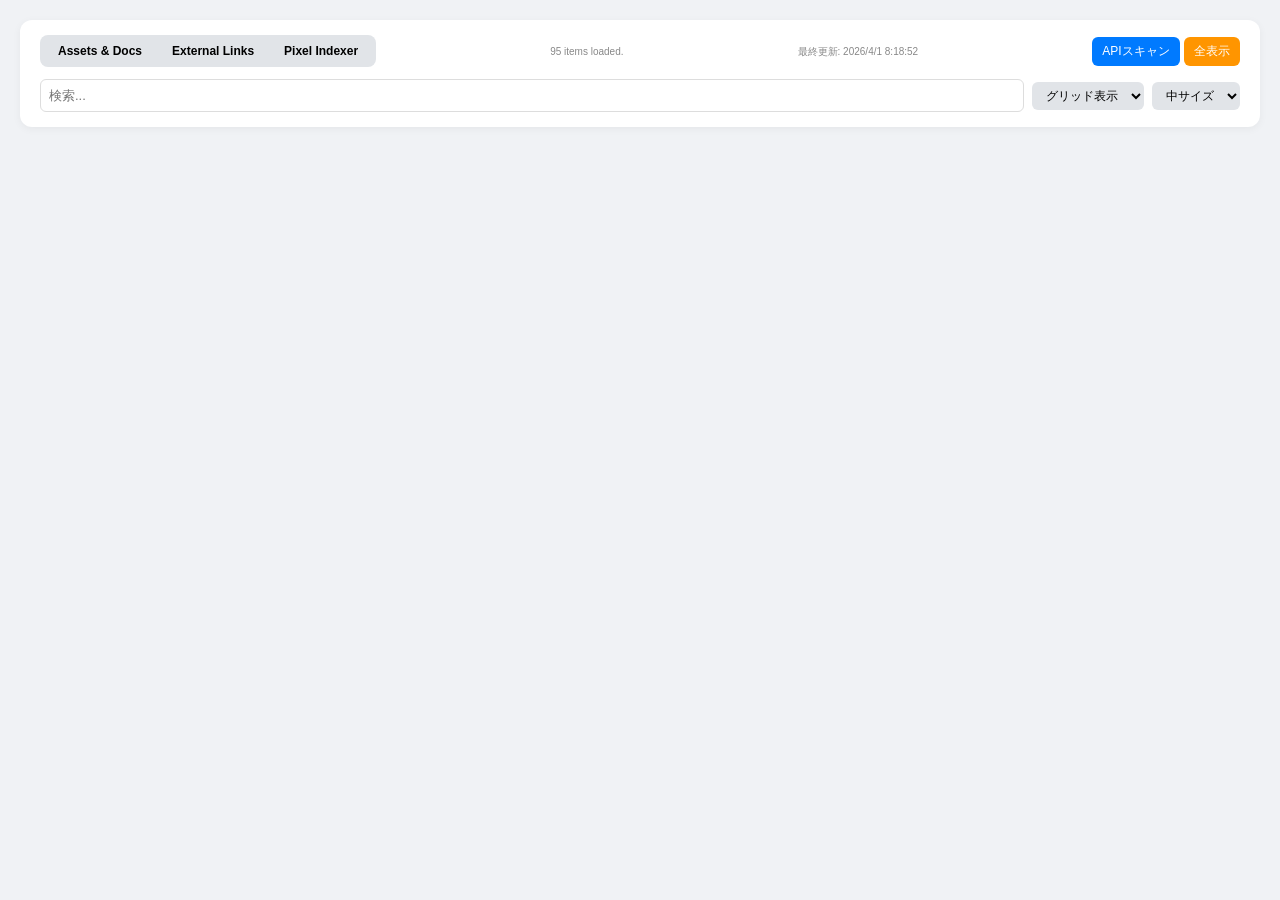
==== commit b3c70e0d: "3d" ====
--- a/index.html
+++ b/index.html
@@ -56,6 +56,7 @@
             <button id="px-crop-confirm" style="display:none;background:#28a745;color:white;border:none;padding:5px 12px;border-radius:6px;cursor:pointer;font-size:12px;" onclick="confirmCropUI()">✔ ここで切り出す</button>
             <button id="px-crop-reset" style="display:none;background:#555;color:white;border:none;padding:5px 12px;border-radius:6px;cursor:pointer;font-size:12px;" onclick="resetCropUI()">↩ 全体に戻す</button>
             <button onclick="pixelApp && pixelApp.saveCanvas('pixel','png')" style="background:#444;color:white;border:none;padding:5px 12px;border-radius:6px;cursor:pointer;font-size:12px;">💾 保存</button>
+            <button onclick="sendToPreview()" style="background:#444;color:white;border:none;padding:5px 12px;border-radius:6px;cursor:pointer;font-size:12px;">🖥️ 3Dプレビューへ送信</button>
             <button id="px-undo" disabled onclick="pixelApp && pixelApp.undo()" style="background:#555;color:white;border:none;padding:5px 12px;border-radius:6px;cursor:pointer;font-size:12px;">↩ 戻る</button>
             <button id="px-paint-open" style="display:none;background:#7b2fff;color:white;border:none;padding:5px 12px;border-radius:6px;cursor:pointer;font-size:12px;" onclick="openPaintBar()">🎨 色変更</button>
         </div>
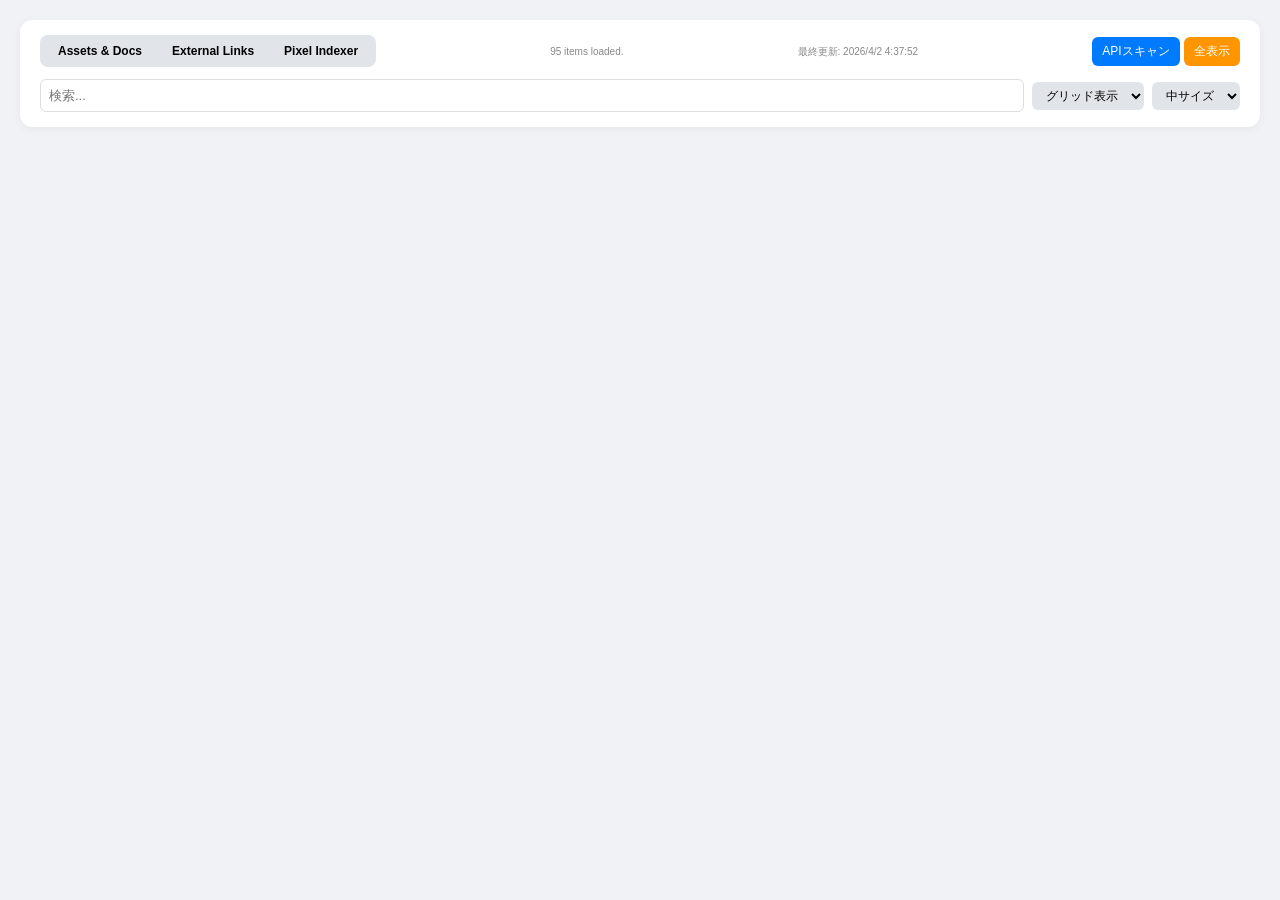
==== commit 28910647: "guid" ====
--- a/index.html
+++ b/index.html
@@ -70,6 +70,7 @@
         </div>
         <div class="px-switch">
             <label><input type="checkbox" id="px-raw"> Raw (プレビュー)</label>
+            <label><input type="checkbox" id="px-show-guide"> ガイド表示</label>
             <label>BG: <input type="color" id="px-bg" value="#000000" style="width:36px;height:22px;padding:0;border:none;cursor:pointer;"></label>
             <label><input type="checkbox" id="px-gridline"> Grid: <input type="color" id="px-gridline-color" value="#333333" style="width:36px;height:22px;padding:0;border:none;cursor:pointer;"> <input type="number" id="px-gridline-w" value="1" min="1" max="5" style="width:36px;background:#2a2a2a;color:#eee;border:1px solid #444;border-radius:4px;padding:2px 4px;">px</label>
             <label>Zoom: <input type="range" id="px-zoom" min="0.25" max="5" step="0.05" value="1" style="width:90px;"> <span id="px-zoom-val">100%</span> <button onclick="document.getElementById('px-zoom').value=1;document.getElementById('pixel-app-container').style.transform='scale(1)';document.getElementById('px-zoom-val').innerText='100%';" style="padding:2px 7px;font-size:11px;background:#444;color:#eee;border:none;border-radius:4px;cursor:pointer;">100%</button></label>
--- a/css/style.css
+++ b/css/style.css
@@ -37,7 +37,21 @@
 /* --- Pixel Indexer --- */
 #pixel-panel { display: none; background: #121212; border-radius: 12px; padding: 20px; color: #eee; }
 #pixel-panel.active { display: block; }
-.px-canvas-wrap { border: 2px solid #444; background: #000; margin-bottom: 12px; overflow: auto; max-height: 60vh; position: relative; }
+.px-canvas-wrap {
+    border: 2px solid #444;
+    /* 背景を黒(#000)から格子柄に変更 */
+    background-color: #eee;
+    background-image: 
+        linear-gradient(45deg, #fff 25%, transparent 25%, transparent 75%, #fff 75%, #fff 100%),
+        linear-gradient(45deg, #fff 25%, #eee 25%, #eee 75%, #fff 75%, #fff 100%);
+    background-size: 20px 20px;
+    background-position: 0 0, 10px 10px;
+    
+    margin-bottom: 12px;
+    overflow: auto;
+    max-height: 60vh;
+    position: relative;
+}
 #crop-overlay { display:none; position:absolute; top:0; left:0; width:100%; height:100%; pointer-events:none; }
 #crop-rect { display:none; position:absolute; border:2px solid #ff5000; box-sizing:border-box; pointer-events:auto; cursor:move; }
 #crop-rect::before { content:''; position:absolute; inset:0; background:transparent; }
